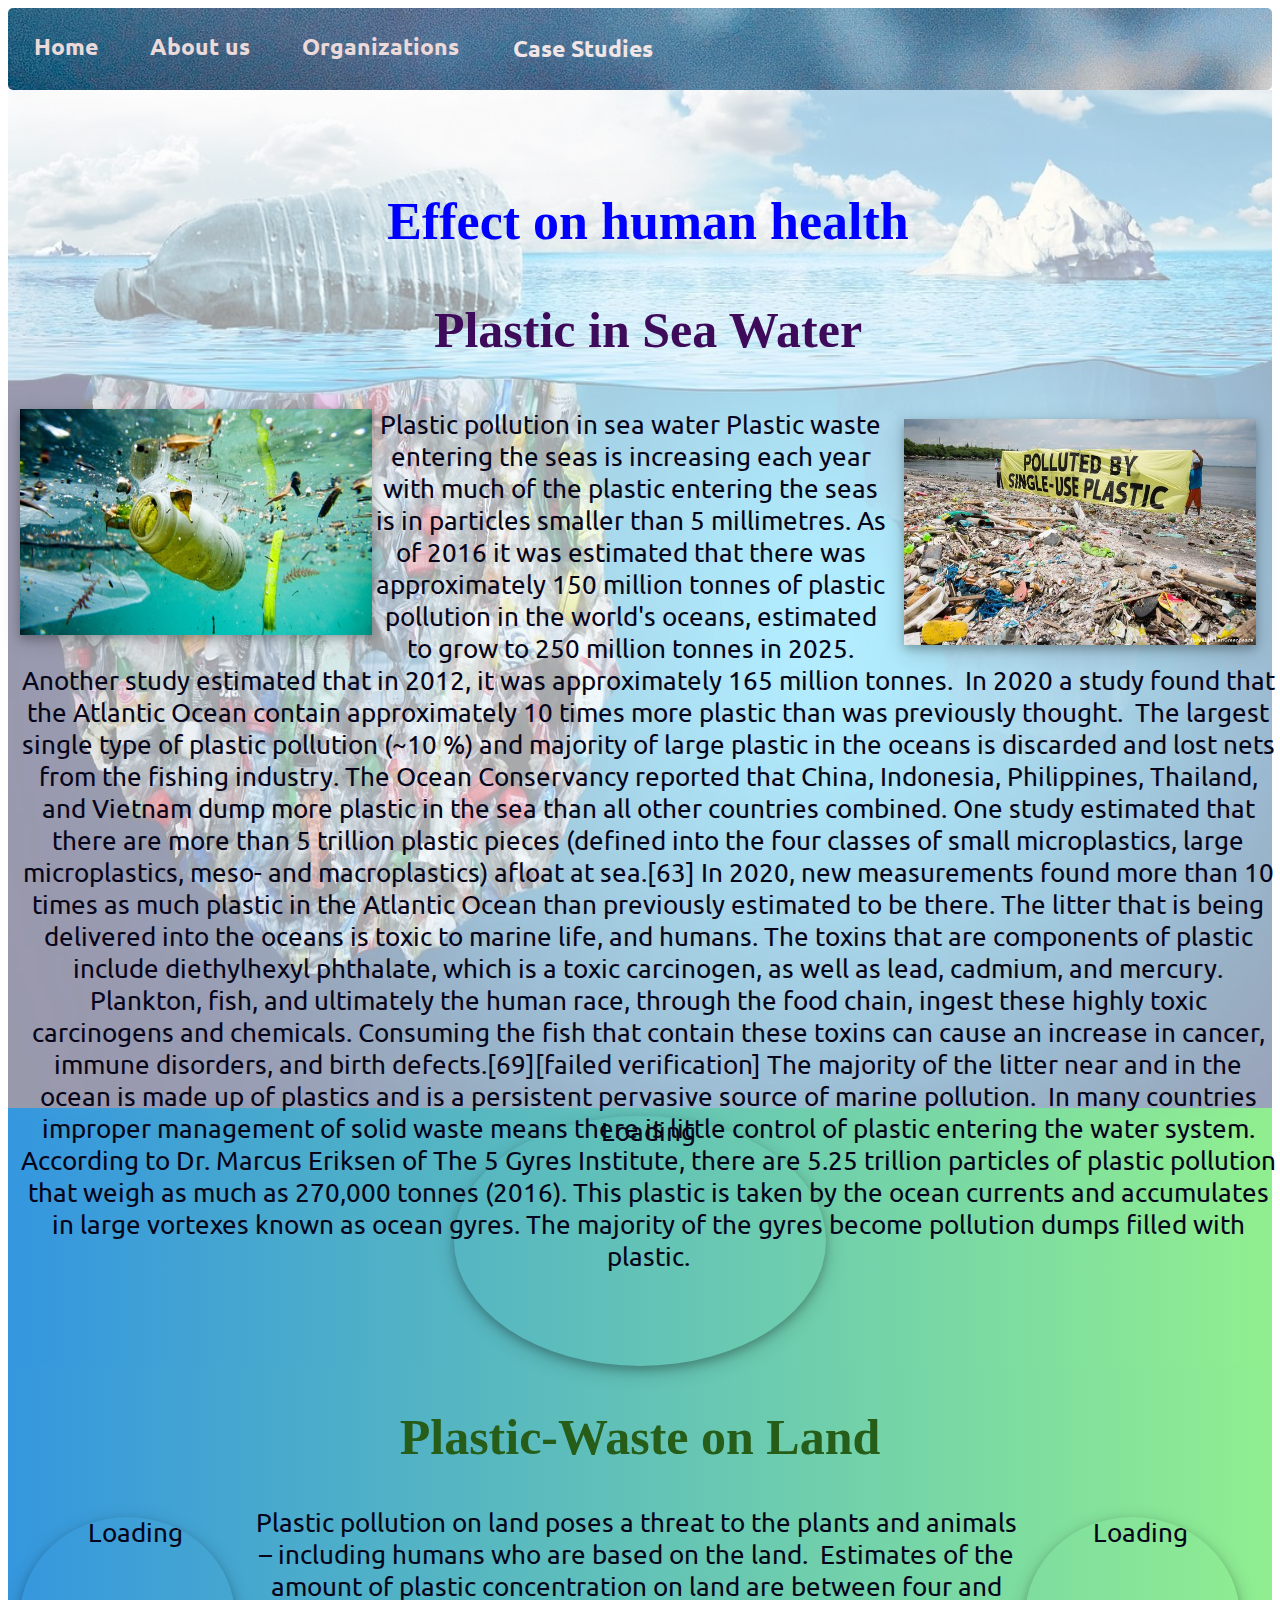
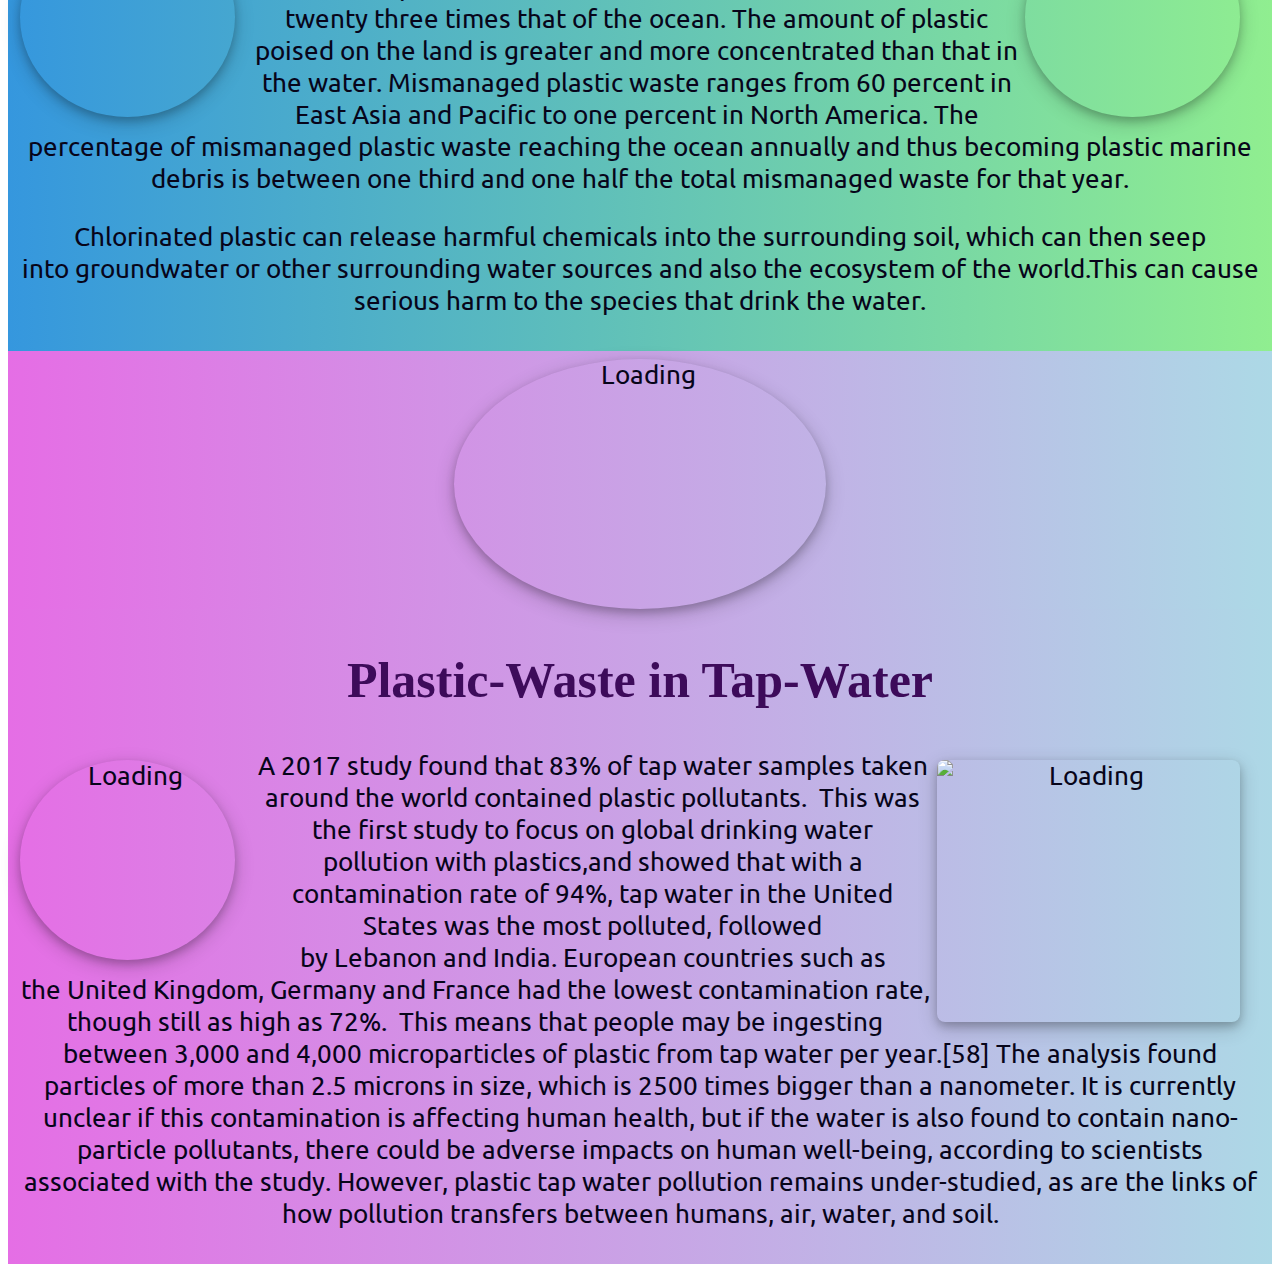
==== index.html @ 41ba3d55 "Initial Commit" ====
<!DOCTYPE html>
<html lang="en">
  <head>
    <meta charset="UTF-8" />
    <meta http-equiv="X-UA-Compatible" content="IE=edge" />
    <meta name="viewport" content="width=device-width, initial-scale=1.0" />
    <title>environment Awareness</title>
    <link rel="stylesheet" href="index.css">
    <link
      href="https://fonts.googleapis.com/css2?family=Ubuntu&display=swap"
      rel="stylesheet"
    />
    <link
      rel="stylesheet"
      href="https://imgs.waste-management-world.com/m/1080_1_1280-0-0_.jpg"
    />
    <link
      rel="stylesheet"
      href="https://coastalcare.org/wp-content/uploads/2009/11/plastic-pollution-cc-coast-584x438.jpg"
    />
    <link
      rel="stylesheet"
      href="https://www.greenpeace.org/static/planet4-international-stateless/2017/09/6c9d5f0b-gp0str1t7.jpg"
    />
    <link
      rel="stylesheet"
      href="https://static.dw.com/image/40638966_401.jpg"
    />
    <link
      rel="stylesheet"
      href="https://cdn.sei.org/wp-content/uploads/2016/05/marine-litter..jpg"
    />
    <link rel="preconnect" href="https://fonts.googleapis.com">
    <link rel="preconnect" href="https://fonts.googleapis.com">
    
  </head>
  <body>
    <div class="container1">
      <header class="header">
        <div class="navbar">
          
          <a href="#home">Home</a>
          <a href="#news">About us</a>
          <a href="final organisation page (1).html" target="blank">Organizations</a>
          <!-- <a href="#">General Science</a> -->
          <div class="dropdown">
            <button class="dropbtn">
              Case Studies
            </button>
            <div class="dropdown-content">
              <a href="ragispoons.html" target="blank">Ragi Spoons</a>
              <a href="ppebricks.html" target="blank">PPE and Masks made Bricks</a>
              <a href="#">Coconut Bowls</a>
              <a href="#">Plastic Roads</a>
              <a href="environmenthotels.html" target="blank">Environment-Friendly Hotels</a>
              <a href="plasticunfriendlyhotels.html" target="blank">Plastic-Unfriendly Hotels</a>
            </div>
          </div>
          
        </div>
      </header>
    </div>
   

    <div class="box">
      <img class="image" src="plasticwaste.jpg" alt="loading" />
      <div class="content">
        <h1 class="h1" style="color: blue">Effect on human health</h1>
        <h3 class="h3" style="color: rgb(61, 11, 90)">Plastic in Sea Water</h3>
        <img
          class="image2"
          src="sea plastic.jpg"
          alt="OK"
          style="width: 352px; height: 226px; margin-left: 15px"
        />
        
          <img
            class="image3"
            src="marine-litter..jpg"
            alt="OK"
            style="width: 352px; height: 226px"
          />
        
          Plastic pollution in sea water Plastic waste entering the seas is
          increasing each year with much of the plastic entering the seas is in
          particles smaller than 5 millimetres. As of 2016 it was estimated that
          there was approximately 150 million tonnes of plastic pollution in the
          world's oceans, estimated to grow to 250 million tonnes in 2025.
          Another study estimated that in 2012, it was approximately 165 million
          tonnes.  In 2020 a study found that the Atlantic Ocean contain
          approximately 10 times more plastic than was previously thought.  The
          largest single type of plastic pollution (~10 %) and majority of large
          plastic in the oceans is discarded and lost nets from the fishing
          industry. The Ocean Conservancy reported that China, Indonesia,
          Philippines, Thailand, and Vietnam dump more plastic in the sea than
          all other countries combined. One study estimated that there are more
          than 5 trillion plastic pieces (defined into the four classes of small
          microplastics, large microplastics, meso- and macroplastics) afloat at
          sea.[63] In 2020, new measurements found more than 10 times as much
          plastic in the Atlantic Ocean than previously estimated to be there.
          The litter that is being delivered into the oceans is toxic to marine
          life, and humans. The toxins that are components of plastic include
          diethylhexyl phthalate, which is a toxic carcinogen, as well as lead,
          cadmium, and mercury. Plankton, fish, and ultimately the human race,
          through the food chain, ingest these highly toxic carcinogens and
          chemicals. Consuming the fish that contain these toxins can cause an
          increase in cancer, immune disorders, and birth defects.[69][failed
          verification] The majority of the litter near and in the ocean is made
          up of plastics and is a persistent pervasive source of marine
          pollution.  In many countries improper management of solid waste means
          there is little control of plastic entering the water system.
          According to Dr. Marcus Eriksen of The 5 Gyres Institute, there are
          5.25 trillion particles of plastic pollution that weigh as much as
          270,000 tonnes (2016). This plastic is taken by the ocean currents and
          accumulates in large vortexes known as ocean gyres. The majority of
          the gyres become pollution dumps filled with plastic.
        
      </div>
    </div>

   
    <div class="land-content">
      <div class="land-container">
      <img class="land-boy" src="https://encrypted-tbn0.gstatic.com/images?q=tbn:ANd9GcRM9le6gXzGHEtSAFv7rUB9Y7Nv-i_ICuQL8A&usqp=CAU" alt="Loading">
      </div>
  
      <h2 class="h3" style="color: #265d18 ">Plastic-Waste on Land</h2>
      <img class="landimage1" src="https://www.getinlamka.com/wp-content/uploads/2019/09/5c19734ddde86717974a06c2-750-500.jpg" alt="Loading" style="margin-left: 7px;">
      <img class="landimage2" src="https://img.huffingtonpost.com/asset/5de53938210000ab9834ebb1.jpeg?ops=scalefit_630_noupscale" alt="Loading">

      <p>Plastic pollution on land poses a threat to the plants and animals – including humans who are based on the land.
 Estimates of the amount of plastic concentration on land are between four and twenty three times that of the ocean. The amount of plastic poised on the land is greater and more concentrated than that in the water.
Mismanaged plastic waste ranges from 60 percent in East Asia and Pacific to one percent in North America. The percentage of mismanaged plastic waste reaching the ocean annually and thus becoming plastic marine debris is between one third and one half the total mismanaged waste for that year.</p>

<p>Chlorinated plastic can release harmful chemicals into the surrounding soil, which can then seep into groundwater or other surrounding water sources and also the ecosystem of the world.This can cause serious harm to the species that drink the water.</p>
    </div>


    <div class="tapwatercontent">
      <div class="tapwatercontainer">
      <img class="tapimage" src="https://encrypted-tbn0.gstatic.com/images?q=tbn:ANd9GcTfT0m41onXa6NPHjMGsqwcMV6MVGEzOtUEgg&usqp=CAU" alt="Loading">
      </div>
  
      <h2 class="h3" style="color: rgb(61, 11, 90) ">Plastic-Waste in Tap-Water</h2>
      <img class="tapimage1" src="https://c402277.ssl.cf1.rackcdn.com/photos/17503/images/magazine_hero/feature_plastic1_fall2019.jpg?1563290989" alt="Loading" style="margin-left: 7px;">
      <img class="tapimage2" src="https://www.springwise.com/wp-content/uploads/2018/01/Top_10_plastic_waste_solutions_Springwise.jpg" alt="Loading">

      <p>A 2017 study found that 83% of tap water samples taken around the world contained plastic pollutants.
         This was the first study to focus on global drinking water pollution with plastics,and showed that with a contamination rate of 94%, tap water in the United States was the most polluted, followed by Lebanon and India. European countries such as the United Kingdom, Germany and France had the lowest contamination rate, though still as high as 72%.
         This means that people may be ingesting between 3,000 and 4,000 microparticles of plastic from tap water per year.[58] The analysis found particles of more than 2.5 microns in size, which is 2500 times bigger than a nanometer. It is currently unclear if this contamination is affecting human health, but if the water is also found to contain nano-particle pollutants, there could be adverse impacts on human well-being, according to scientists associated with the study.
        
        However, plastic tap water pollution remains under-studied, as are the links of how pollution transfers between humans, air, water, and soil.</p>
    </div>
    
    
    
  </body>
</html>
---- index.css ----
* {
    box-sizing: border-box;
  }

  .h1{
    font-family: 'Comfortaa', cursive;
  }
  .h3{
    font-family: 'Yomogi',cursive;
    font-size: 50px;
  }
  .content {
    font-size: 26px;
    font-family: "Ubuntu", sans-serif;
    color: #07051a;
    padding: 8px 12px;
    position: absolute;
    top: 149px;
    width: 100%;
    text-align: center;
    /* background-color: cadetblue; */
  }

  .container1 {
    position: relative;
    max-width: 100%; /* Maximum width */
    max-height: 100%;
    margin: 0 auto;
  }

  .image {
    width: 100%;
    height: 1018px;
    opacity: 0.4;
    
  }

  .image2 {
    float: right;
    margin-top: 10px;
    margin-bottom: 10px;
    margin-right: 20px;
    box-shadow: 0 4px 8px 0 rgba(0, 0, 0, 0.2), 0 6px 20px 0 rgba(0, 0, 0, 0.19);
  }
  .image3 {
    float: left;
    box-shadow: 0 4px 8px 0 rgba(0, 0, 0, 0.2), 0 6px 20px 0 rgba(0, 0, 0, 0.19);

    /* position: absolute;  */
  }
  .navbar {
    overflow: hidden;
    /* background-color: #333; */
    font-family: "Ubuntu", sans-serif;
    font-weight: bold;
    background-image: url("nature image.jpg");
    box-sizing: border-box;
    border-radius: 5px;
    /* position: sticky;
    top: 0; */
  }
  .navbar a {
    float: left;
    margin: 10px;
    color: rgb(236, 217, 217);
    text-align: center;
    padding: 14px 16px;
    text-decoration: none;
    font-size: 23px;
  }
  /* Links inside the navbar */
  
  /* The dropdown container */
  .dropdown {
    float: left;
    overflow: hidden;
  }

  /* Dropdown button */
  .dropdown .dropbtn {
    font-size: 23px;
    border: none;
    outline: none;
    color: rgb(241, 229, 229);
    padding: 14px 16px;
    background-color: inherit;
    font-family: "Ubuntu", sans-serif;
    font-weight: bold;
    margin: 12px; /* Important for vertical align on mobile phones */
  }

  /* Add a red background color to navbar links on hover */
  .navbar a:hover,
  .dropdown:hover .dropbtn {
    color: rgb(1, 0, 12);
  }

  /* Dropdown content (hidden by default) */
  .dropdown-content {
    display: none;
    position: absolute;
    background-color: whitesmoke;
    min-width: 160px;
    box-shadow: 0px 8px 16px 0px rgba(0, 0, 0, 0.2);
    z-index: 1;
  }

  /* Links inside the dropdown */
  .dropdown-content a {
    float: none;
    color: black;
    padding: 12px 16px;
    text-decoration: none;
    display: block;
    text-align: left;
  }

  /* Add a grey background color to dropdown links on hover */
  .dropdown-content a:hover {
    background-color:rgb(212, 209, 204);
  }

  /* Show the dropdown menu on hover */
  .dropdown:hover .dropdown-content {
    display: block;
  }
   
  img, svg {
    vertical-align: middle;
    margin: auto;
  }
  .w-100 {
    width: 700px;}
 
 
  .land-container{
      display: flex;
    justify-content: center;
    align-items: center;
    background-color: rgb(208, 213, 221);
    background-image: linear-gradient(to right,#3597de,lightgreen);
    
  }
  .land-content{
    font-size: 26px;
    font-family: "Ubuntu", sans-serif;
    color: #07051a;
    padding: 8px 12px;
    /* position: absolute; */
    background-color: rgb(208, 213, 221);
    background-image: linear-gradient(to right,#3597de,lightgreen);
    width: 100%;
    text-align: center;
    box-sizing: border-box;
    display: block;
  }
  .land-boy{
    border-radius: 50%;
    height: 250px;
    width: 30%;
    box-shadow: 0 4px 8px 0 rgba(0, 0, 0, 0.2), 0 6px 20px 0 rgba(0, 0, 0, 0.19);
}
  .landimage1{
    float: right;
    margin-top: 10px;
    margin-bottom: 10px;
    margin-right: 20px;
    height: 200px;
    width: 215px;
    border-radius: 50%;
    box-shadow: 0 4px 8px 0 rgba(0, 0, 0, 0.2), 0 6px 20px 0 rgba(0, 0, 0, 0.19);
  }
  .landimage2{
    float: left;
    margin-top: 10px;
    margin-bottom: 10px;
    margin-right: 20px;
    height: 200px;
    width: 215px;
    border-radius: 50%;
    box-shadow: 0 4px 8px 0 rgba(0, 0, 0, 0.2), 0 6px 20px 0 rgba(0, 0, 0, 0.19);
  }
  .tapwatercontainer{
    display: flex;
    justify-content: center;
    align-items: center;
   background-color: rgb(191, 240, 227);
   background-image: linear-gradient(to right,#e56ee5,lightblue);
                    }
.tapwatercontent{
  font-size: 26px;
  font-family: "Ubuntu", sans-serif;
  color: #07051a;
  padding: 8px 12px;
  /* position: absolute; */
 background-color: rgb(191, 240, 227);
 background-image: linear-gradient(to right,#e56ee5,lightblue);
  width: 100%;
  text-align: center;
  box-sizing: border-box;
  
}
.tapimage1{
    float: right;
    margin-top: 10px;
    margin-bottom: 10px;
    margin-right: 20px;
    height: 262px;
    width: 303px;
    border-radius: 8px;
    box-shadow: 0 4px 8px 0 rgba(0, 0, 0, 0.2), 0 6px 20px 0 rgba(0, 0, 0, 0.19);
  }
  .tapimage2{
    float: left;
    margin-top: 10px;
    margin-bottom: 10px;
    margin-right: 20px;
    height: 200px;
    width: 215px;
    border-radius: 50%;
    box-shadow: 0 4px 8px 0 rgba(0, 0, 0, 0.2), 0 6px 20px 0 rgba(0, 0, 0, 0.19);
}
.tapimage{
  box-shadow: 0 4px 8px 0 rgba(0, 0, 0, 0.2), 0 6px 20px 0 rgba(0, 0, 0, 0.19);
    border-radius: 50%;
    height: 250px;
    width: 30%;
    
}
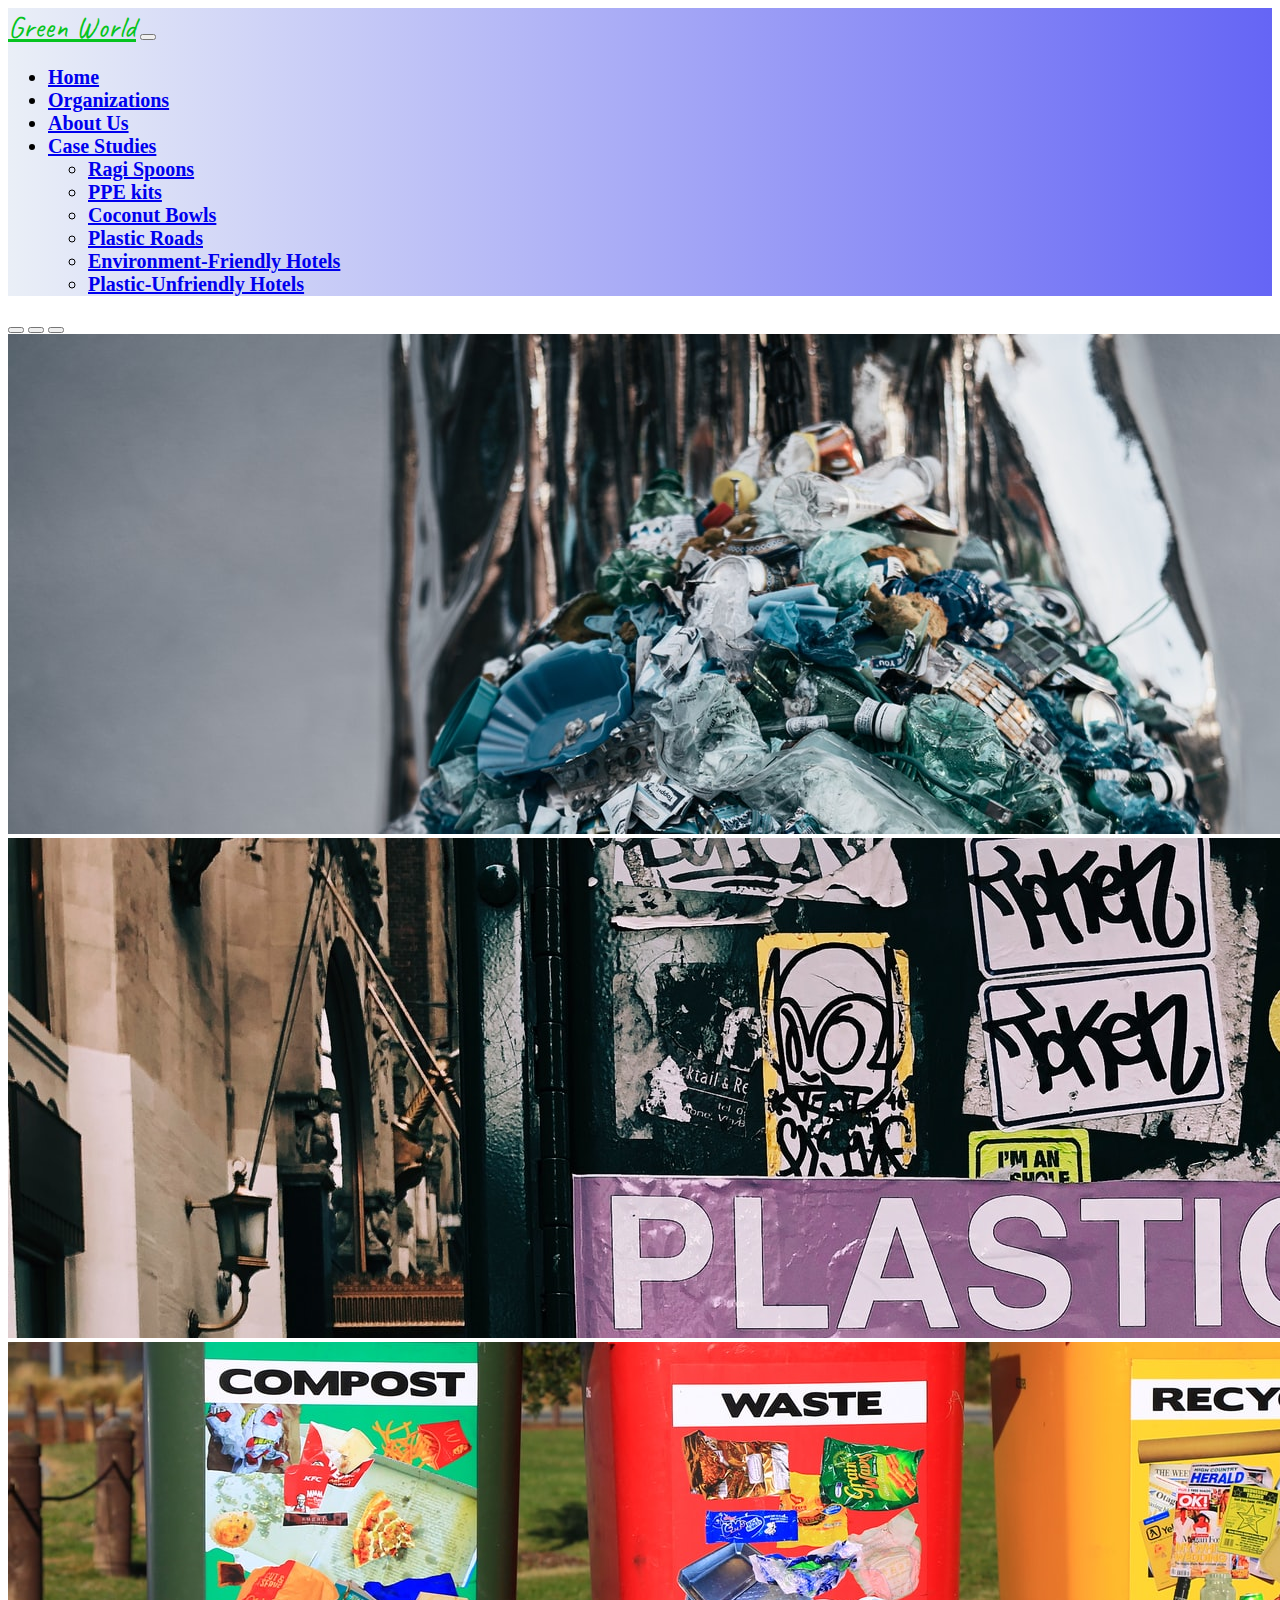
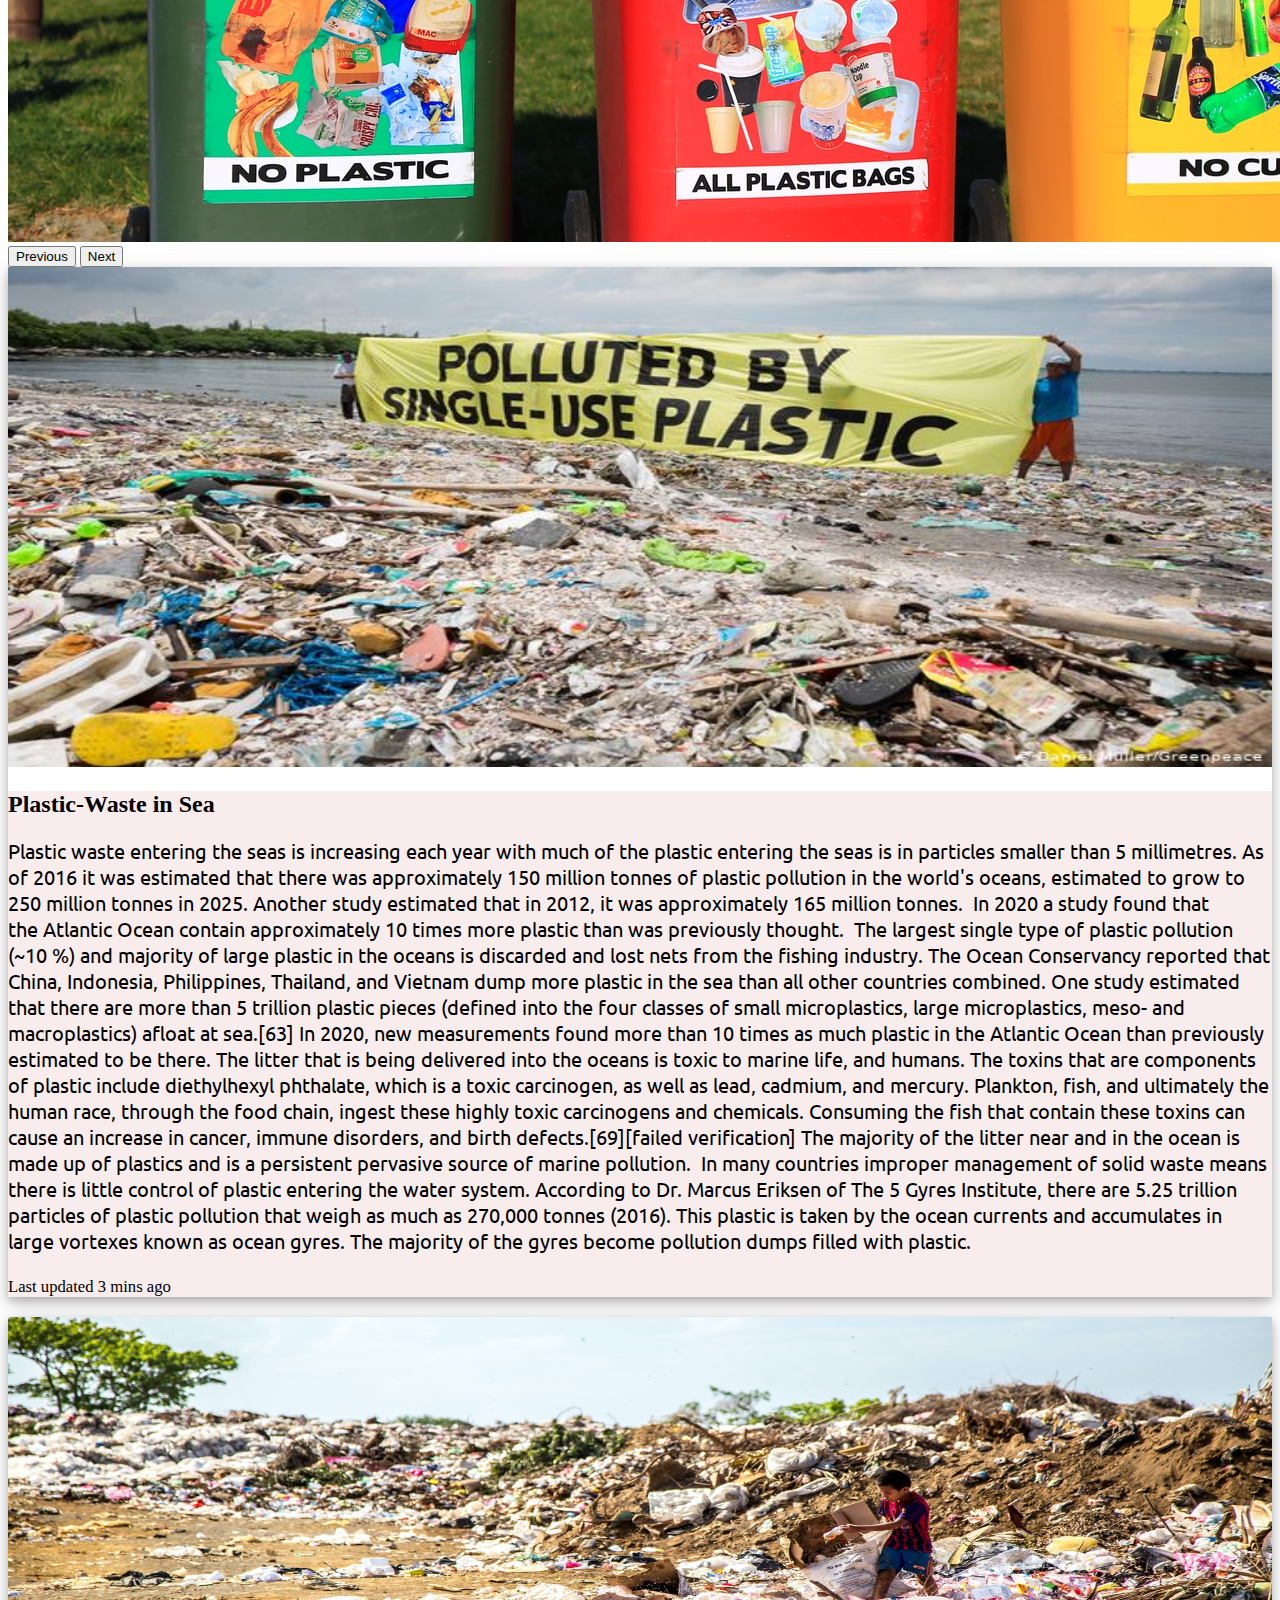
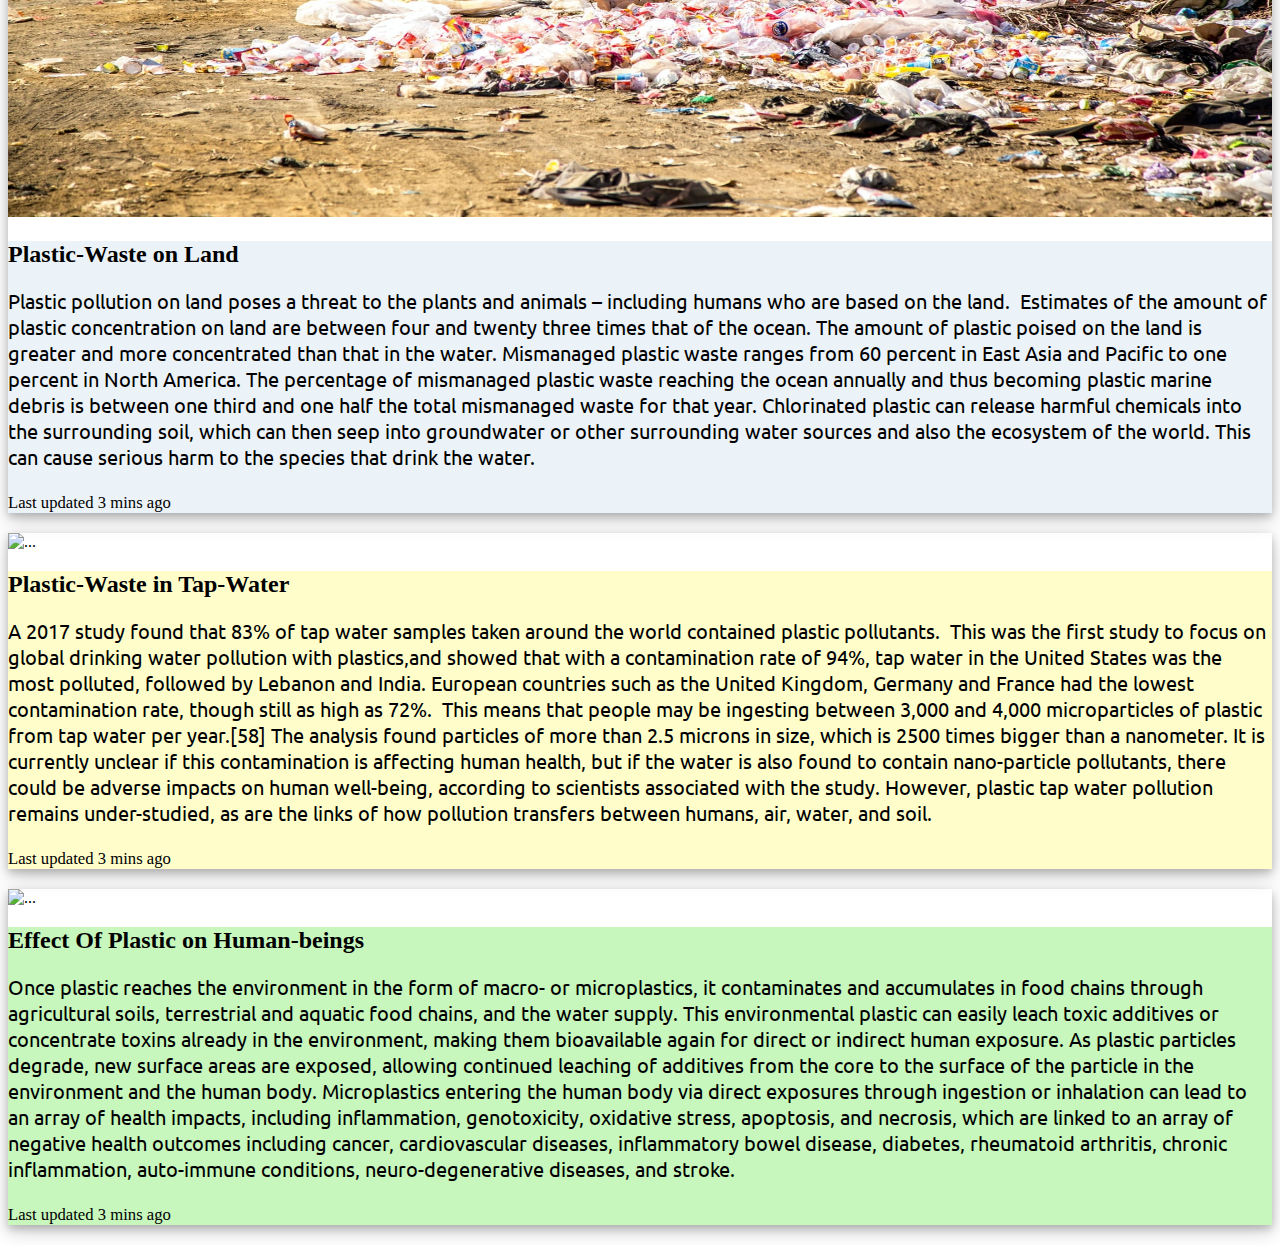
==== commit d9e20ed9: "Initial commit" ====
--- a/index.html
+++ b/index.html
@@ -1,158 +1,356 @@
 <!DOCTYPE html>
 <html lang="en">
   <head>
-    <meta charset="UTF-8" />
-    <meta http-equiv="X-UA-Compatible" content="IE=edge" />
-    <meta name="viewport" content="width=device-width, initial-scale=1.0" />
-    <title>environment Awareness</title>
-    <link rel="stylesheet" href="index.css">
+    <!-- Required meta tags -->
+    <meta charset="utf-8" />
+    <meta name="viewport" content="width=device-width, initial-scale=1" />
+
+    <!-- Bootstrap CSS -->
+    <link
+      href="https://cdn.jsdelivr.net/npm/bootstrap@5.0.2/dist/css/bootstrap.min.css"
+      rel="stylesheet"
+      integrity="sha384-EVSTQN3/azprG1Anm3QDgpJLIm9Nao0Yz1ztcQTwFspd3yD65VohhpuuCOmLASjC"
+      crossorigin="anonymous"
+    />
+    <link
+      href="https://fonts.googleapis.com/css2?family=Caveat:wght@700&display=swap"
+      rel="stylesheet"
+    />
+    <link rel="preconnect" href="https://fonts.googleapis.com" />
     <link
       href="https://fonts.googleapis.com/css2?family=Ubuntu&display=swap"
       rel="stylesheet"
     />
-    <link
-      rel="stylesheet"
-      href="https://imgs.waste-management-world.com/m/1080_1_1280-0-0_.jpg"
-    />
-    <link
-      rel="stylesheet"
-      href="https://coastalcare.org/wp-content/uploads/2009/11/plastic-pollution-cc-coast-584x438.jpg"
-    />
-    <link
-      rel="stylesheet"
-      href="https://www.greenpeace.org/static/planet4-international-stateless/2017/09/6c9d5f0b-gp0str1t7.jpg"
-    />
-    <link
-      rel="stylesheet"
-      href="https://static.dw.com/image/40638966_401.jpg"
-    />
-    <link
-      rel="stylesheet"
-      href="https://cdn.sei.org/wp-content/uploads/2016/05/marine-litter..jpg"
-    />
-    <link rel="preconnect" href="https://fonts.googleapis.com">
-    <link rel="preconnect" href="https://fonts.googleapis.com">
-    
+    <link rel="stylesheet" href="bootstrap.css" />
+    <title>Plastic World</title>
   </head>
   <body>
-    <div class="container1">
-      <header class="header">
-        <div class="navbar">
+    <nav
+      class="navbar navbar-expand-lg navbar-light"
+      style="
+        background-image: linear-gradient(
+          to right,
+          rgb(234, 239, 247),
+          rgb(101, 101, 245)
+        );
+      "
+    >
+      <div class="container-fluid">
+        <a
+          class="navbar-brand"
+          href="#"
+          style="
+            font-family: 'Caveat', cursive;
+            font-size: 30px;
+            color: rgb(6, 196, 32);
+          "
+          >Green World</a
+        >
+        <button
+          class="navbar-toggler"
+          type="button"
+          data-bs-toggle="collapse"
+          data-bs-target="#navbarNavDropdown"
+          aria-controls="navbarNavDropdown"
+          aria-expanded="false"
+          aria-label="Toggle navigation"
+        >
+          <span class="navbar-toggler-icon"></span>
+        </button>
+        <div
+          class="collapse navbar-collapse"
+          id="navbarNavDropdown"
+          style="font-weight: bolder; font-size: 20px"
+        >
+          <ul class="navbar-nav">
+            <li class="nav-item">
+              <a class="nav-link active" aria-current="page" href="#">Home</a>
+            </li>
+            <li class="nav-item">
+              <a class="nav-link" href="#">Organizations</a>
+            </li>
+            <li class="nav-item">
+              <a class="nav-link" href="#">About Us</a>
+            </li>
+            <li class="nav-item dropdown">
+              <a
+                class="nav-link dropdown-toggle"
+                href="#"
+                id="navbarDropdownMenuLink"
+                role="button"
+                data-bs-toggle="dropdown"
+                aria-expanded="false"
+              >
+                Case Studies
+              </a>
+              <ul
+                class="dropdown-menu"
+                aria-labelledby="navbarDropdownMenuLink"
+              >
+                <li><a class="dropdown-item" href="#">Ragi Spoons</a></li>
+                <li><a class="dropdown-item" href="#">PPE kits</a></li>
+                <li>
+                  <a class="dropdown-item" href="#">Coconut Bowls</a>
+                </li>
+                <li><a class="dropdown-item" href="#">Plastic Roads</a></li>
+                <li>
+                  <a class="dropdown-item" href="#"
+                    >Environment-Friendly Hotels</a
+                  >
+                </li>
+                <li>
+                  <a class="dropdown-item" href="#"
+                    >Plastic-Unfriendly Hotels</a
+                  >
+                </li>
+              </ul>
+            </li>
+          </ul>
+        </div>
+      </div>
+    </nav>
+    <div class="container">
+      <div
+        id="carouselExampleIndicators"
+        class="carousel slide my-2"
+        data-bs-ride="carousel"
+      >
+        <div class="carousel-indicators">
+          <button
+            type="button"
+            data-bs-target="#carouselExampleIndicators"
+            data-bs-slide-to="0"
+            class="active"
+            aria-current="true"
+            aria-label="Slide 1"
+          ></button>
+          <button
+            type="button"
+            data-bs-target="#carouselExampleIndicators"
+            data-bs-slide-to="1"
+            aria-label="Slide 2"
+          ></button>
+          <button
+            type="button"
+            data-bs-target="#carouselExampleIndicators"
+            data-bs-slide-to="2"
+            aria-label="Slide 3"
+          ></button>
+        </div>
+        <div class="carousel-inner">
+          <div class="carousel-item active">
+            <img src="boot1.jpg" class="d-block w-100" alt="..." />
+          </div>
+          <div class="carousel-item">
+            <img src="boot2.jpg" class="d-block w-100" alt="..." />
+          </div>
+          <div class="carousel-item">
+            <img src="boot3.jpg" class="d-block w-100" alt="..." />
+          </div>
+        </div>
+        <button
+          class="carousel-control-prev"
+          type="button"
+          data-bs-target="#carouselExampleIndicators"
+          data-bs-slide="prev"
+        >
+          <span class="carousel-control-prev-icon" aria-hidden="true"></span>
+          <span class="visually-hidden">Previous</span>
+        </button>
+        <button
+          class="carousel-control-next"
+          type="button"
+          data-bs-target="#carouselExampleIndicators"
+          data-bs-slide="next"
+        >
+          <span class="carousel-control-next-icon" aria-hidden="true"></span>
+          <span class="visually-hidden">Next</span>
+        </button>
+      </div>
+    </div>
+    <div class="container">
+      <div
+        class="card mb-3 my-4"
+        style="
+          box-shadow: 0 4px 8px 0 rgba(0, 0, 0, 0.2),
+            0 6px 20px 0 rgba(0, 0, 0, 0.19);
+        "
+      >
+        <img
+          src="sea plastic.jpg"
+          class="card-img-top"
+          style="width: 100%; height: 500px"
+          alt="..."
+        />
+        <div class="card-body" style="background-color: rgb(248, 236, 236)">
+          <h2 class="card-title" style="font-family: 'Comfortaa', cursive">
+            Plastic-Waste in Sea
+          </h2>
+          <p
+            class="card-text"
+            style="font-size: 20px; font-family: 'Ubuntu', sans-serif"
+          >
+            Plastic waste entering the seas is increasing each year with much of
+            the plastic entering the seas is in particles smaller than 5
+            millimetres. As of 2016 it was estimated that there was
+            approximately 150 million tonnes of plastic pollution in the world's
+            oceans, estimated to grow to 250 million tonnes in 2025. Another
+            study estimated that in 2012, it was approximately 165 million
+            tonnes.  In 2020 a study found that the Atlantic Ocean contain
+            approximately 10 times more plastic than was previously thought.
+             The largest single type of plastic pollution (~10 %) and majority
+            of large plastic in the oceans is discarded and lost nets from the
+            fishing industry. The Ocean Conservancy reported that China,
+            Indonesia, Philippines, Thailand, and Vietnam dump more plastic in
+            the sea than all other countries combined. One study estimated that
+            there are more than 5 trillion plastic pieces (defined into the four
+            classes of small microplastics, large microplastics, meso- and
+            macroplastics) afloat at sea.[63] In 2020, new measurements found
+            more than 10 times as much plastic in the Atlantic Ocean than
+            previously estimated to be there. The litter that is being delivered
+            into the oceans is toxic to marine life, and humans. The toxins that
+            are components of plastic include diethylhexyl phthalate, which is a
+            toxic carcinogen, as well as lead, cadmium, and mercury. Plankton,
+            fish, and ultimately the human race, through the food chain, ingest
+            these highly toxic carcinogens and chemicals. Consuming the fish
+            that contain these toxins can cause an increase in cancer, immune
+            disorders, and birth defects.[69][failed verification] The majority
+            of the litter near and in the ocean is made up of plastics and is a
+            persistent pervasive source of marine pollution.  In many countries
+            improper management of solid waste means there is little control of
+            plastic entering the water system. According to Dr. Marcus Eriksen
+            of The 5 Gyres Institute, there are 5.25 trillion particles of
+            plastic pollution that weigh as much as 270,000 tonnes (2016). This
+            plastic is taken by the ocean currents and accumulates in large
+            vortexes known as ocean gyres. The majority of the gyres become
+            pollution dumps filled with plastic.
+          </p>
+          <p class="card-text">
+            <small class="text-muted">Last updated 3 mins ago</small>
+          </p>
+        </div>
+      </div>
+    </div>
+    <div class="container">
+      <div
+        class="card mb-3 my-4"
+        style="
+          box-shadow: 0 4px 8px 0 rgba(0, 0, 0, 0.2),
+            0 6px 20px 0 rgba(0, 0, 0, 0.19);
+        "
+      >
+        <img
+          src="landpollution.jpg"
+          class="card-img-top"
+          style="width: 100%; height: 500px"
+          alt="..."
+        />
+        <div class="card-body" style="background-color: rgb(236, 243, 248)">
+          <h2 class="card-title" style="font-family: 'Comfortaa', cursive">
+            Plastic-Waste on Land
+          </h2>
+          <p
+            class="card-text"
+            style="font-size: 20px; font-family: 'Ubuntu', sans-serif"
+          >
+            Plastic pollution on land poses a threat to the plants and animals –
+            including humans who are based on the land.  Estimates of the amount
+            of plastic concentration on land are between four and twenty three
+            times that of the ocean. The amount of plastic poised on the land is
+            greater and more concentrated than that in the water. Mismanaged
+            plastic waste ranges from 60 percent in East Asia and Pacific to one
+            percent in North America. The percentage of mismanaged plastic waste
+            reaching the ocean annually and thus becoming plastic marine debris
+            is between one third and one half the total mismanaged waste for
+            that year. Chlorinated plastic can release harmful chemicals into
+            the surrounding soil, which can then seep into groundwater or other
+            surrounding water sources and also the ecosystem of the world. This
+            can cause serious harm to the species that drink the water.
+          </p>
+          <p class="card-text">
+            <small class="text-muted">Last updated 3 mins ago</small>
+          </p>
+        </div>
+      </div>
+    </div>
+    <div class="container">
+      <div
+        class="card mb-3 my-4"
+        style="
+          box-shadow: 0 4px 8px 0 rgba(0, 0, 0, 0.2),
+            0 6px 20px 0 rgba(0, 0, 0, 0.19);
+        "
+      >
+        <img
+          src="https://www.alpswaterfilters.com.au/wp-content/uploads/ruined-environment-m.jpg"
+          class="card-img-top"
+          style="width: 100%; height:500px;"
+          alt="..."
+        />
+        <div class="card-body" style="background-color: rgb(255, 254, 203)">
+          <h2 class="card-title" style="font-family: 'Comfortaa', cursive">
+            Plastic-Waste in Tap-Water
+          </h2>
+          <p
+            class="card-text"
+            style="font-size: 20px; font-family: 'Ubuntu', sans-serif"
+          >
+           
+          A 2017 study found that 83% of tap water samples taken around the world contained plastic pollutants.
+           This was the first study to focus on global drinking water pollution with plastics,and showed that with a contamination rate of 94%, tap water in the United States was the most polluted, followed by Lebanon and India. European countries such as the United Kingdom, Germany and France had the lowest contamination rate, though still as high as 72%.
+           This means that people may be ingesting between 3,000 and 4,000 microparticles of plastic from tap water per year.[58] The analysis found particles of more than 2.5 microns in size, which is 2500 times bigger than a nanometer. It is currently unclear if this contamination is affecting human health, but if the water is also found to contain nano-particle pollutants, there could be adverse impacts on human well-being, according to scientists associated with the study.
           
-          <a href="#home">Home</a>
-          <a href="#news">About us</a>
-          <a href="final organisation page (1).html" target="blank">Organizations</a>
-          <!-- <a href="#">General Science</a> -->
-          <div class="dropdown">
-            <button class="dropbtn">
-              Case Studies
-            </button>
-            <div class="dropdown-content">
-              <a href="ragispoons.html" target="blank">Ragi Spoons</a>
-              <a href="ppebricks.html" target="blank">PPE and Masks made Bricks</a>
-              <a href="#">Coconut Bowls</a>
-              <a href="#">Plastic Roads</a>
-              <a href="environmenthotels.html" target="blank">Environment-Friendly Hotels</a>
-              <a href="plasticunfriendlyhotels.html" target="blank">Plastic-Unfriendly Hotels</a>
-            </div>
-          </div>
-          
-        </div>
-      </header>
-    </div>
-   
+          However, plastic tap water pollution remains under-studied, as are the links of how pollution transfers between humans, air, water, and soil.
+          </p>
+          <p class="card-text">
+            <small class="text-muted">Last updated 3 mins ago</small>
+          </p>
+        </div>
+      </div>
+    </div>
+    <div class="container">
+      <div
+        class="card mb-3 my-4"
+        style="
+          box-shadow: 0 4px 8px 0 rgba(0, 0, 0, 0.2),
+            0 6px 20px 0 rgba(0, 0, 0, 0.19);
+        "
+      >
+        <img
+          src="https://expatlifeinthailand.com//assets/media/2018/07/plastic-ft.jpg"
+          class="card-img-top"
+          style="width: 100%; height:500px;"
+          alt="..."
+        />
+        <div class="card-body" style="background-color: rgb(199, 247, 189)">
+          <h2 class="card-title" style="font-family: 'Comfortaa', cursive">
+           Effect Of Plastic on Human-beings 
+          </h2>
+          <p
+            class="card-text"
+            style="font-size: 20px; font-family: 'Ubuntu', sans-serif"
+          >
+          Once plastic reaches the environment in the form of macro- or microplastics, it contaminates and accumulates in food chains through agricultural soils, terrestrial and aquatic food chains, and the water supply. This environmental plastic can easily leach toxic additives or concentrate toxins already in the environment, making them bioavailable again for direct or indirect human exposure. As plastic particles degrade, new surface areas are exposed, allowing continued leaching of additives from the core to the surface of the particle in the environment and the human body. Microplastics entering the human body via direct exposures through ingestion or inhalation can lead to an array of health impacts, including inflammation, genotoxicity, oxidative stress, apoptosis, and necrosis, which are linked to an array of negative health outcomes including cancer, cardiovascular diseases, inflammatory bowel disease, diabetes, rheumatoid arthritis, chronic inflammation, auto-immune conditions, neuro-degenerative diseases, and stroke.
+          </p>
+          <p class="card-text">
+            <small class="text-muted">Last updated 3 mins ago</small>
+          </p>
+        </div>
+      </div>
+    </div>
+    <!-- Optional JavaScript; choose one of the two! -->
 
-    <div class="box">
-      <img class="image" src="plasticwaste.jpg" alt="loading" />
-      <div class="content">
-        <h1 class="h1" style="color: blue">Effect on human health</h1>
-        <h3 class="h3" style="color: rgb(61, 11, 90)">Plastic in Sea Water</h3>
-        <img
-          class="image2"
-          src="sea plastic.jpg"
-          alt="OK"
-          style="width: 352px; height: 226px; margin-left: 15px"
-        />
-        
-          <img
-            class="image3"
-            src="marine-litter..jpg"
-            alt="OK"
-            style="width: 352px; height: 226px"
-          />
-        
-          Plastic pollution in sea water Plastic waste entering the seas is
-          increasing each year with much of the plastic entering the seas is in
-          particles smaller than 5 millimetres. As of 2016 it was estimated that
-          there was approximately 150 million tonnes of plastic pollution in the
-          world's oceans, estimated to grow to 250 million tonnes in 2025.
-          Another study estimated that in 2012, it was approximately 165 million
-          tonnes.  In 2020 a study found that the Atlantic Ocean contain
-          approximately 10 times more plastic than was previously thought.  The
-          largest single type of plastic pollution (~10 %) and majority of large
-          plastic in the oceans is discarded and lost nets from the fishing
-          industry. The Ocean Conservancy reported that China, Indonesia,
-          Philippines, Thailand, and Vietnam dump more plastic in the sea than
-          all other countries combined. One study estimated that there are more
-          than 5 trillion plastic pieces (defined into the four classes of small
-          microplastics, large microplastics, meso- and macroplastics) afloat at
-          sea.[63] In 2020, new measurements found more than 10 times as much
-          plastic in the Atlantic Ocean than previously estimated to be there.
-          The litter that is being delivered into the oceans is toxic to marine
-          life, and humans. The toxins that are components of plastic include
-          diethylhexyl phthalate, which is a toxic carcinogen, as well as lead,
-          cadmium, and mercury. Plankton, fish, and ultimately the human race,
-          through the food chain, ingest these highly toxic carcinogens and
-          chemicals. Consuming the fish that contain these toxins can cause an
-          increase in cancer, immune disorders, and birth defects.[69][failed
-          verification] The majority of the litter near and in the ocean is made
-          up of plastics and is a persistent pervasive source of marine
-          pollution.  In many countries improper management of solid waste means
-          there is little control of plastic entering the water system.
-          According to Dr. Marcus Eriksen of The 5 Gyres Institute, there are
-          5.25 trillion particles of plastic pollution that weigh as much as
-          270,000 tonnes (2016). This plastic is taken by the ocean currents and
-          accumulates in large vortexes known as ocean gyres. The majority of
-          the gyres become pollution dumps filled with plastic.
-        
-      </div>
-    </div>
+    <!-- Option 1: Bootstrap Bundle with Popper -->
+    <script
+      src="https://cdn.jsdelivr.net/npm/bootstrap@5.0.2/dist/js/bootstrap.bundle.min.js"
+      integrity="sha384-MrcW6ZMFYlzcLA8Nl+NtUVF0sA7MsXsP1UyJoMp4YLEuNSfAP+JcXn/tWtIaxVXM"
+      crossorigin="anonymous"
+    ></script>
 
-   
-    <div class="land-content">
-      <div class="land-container">
-      <img class="land-boy" src="https://encrypted-tbn0.gstatic.com/images?q=tbn:ANd9GcRM9le6gXzGHEtSAFv7rUB9Y7Nv-i_ICuQL8A&usqp=CAU" alt="Loading">
-      </div>
-  
-      <h2 class="h3" style="color: #265d18 ">Plastic-Waste on Land</h2>
-      <img class="landimage1" src="https://www.getinlamka.com/wp-content/uploads/2019/09/5c19734ddde86717974a06c2-750-500.jpg" alt="Loading" style="margin-left: 7px;">
-      <img class="landimage2" src="https://img.huffingtonpost.com/asset/5de53938210000ab9834ebb1.jpeg?ops=scalefit_630_noupscale" alt="Loading">
-
-      <p>Plastic pollution on land poses a threat to the plants and animals – including humans who are based on the land.
- Estimates of the amount of plastic concentration on land are between four and twenty three times that of the ocean. The amount of plastic poised on the land is greater and more concentrated than that in the water.
-Mismanaged plastic waste ranges from 60 percent in East Asia and Pacific to one percent in North America. The percentage of mismanaged plastic waste reaching the ocean annually and thus becoming plastic marine debris is between one third and one half the total mismanaged waste for that year.</p>
-
-<p>Chlorinated plastic can release harmful chemicals into the surrounding soil, which can then seep into groundwater or other surrounding water sources and also the ecosystem of the world.This can cause serious harm to the species that drink the water.</p>
-    </div>
-
-
-    <div class="tapwatercontent">
-      <div class="tapwatercontainer">
-      <img class="tapimage" src="https://encrypted-tbn0.gstatic.com/images?q=tbn:ANd9GcTfT0m41onXa6NPHjMGsqwcMV6MVGEzOtUEgg&usqp=CAU" alt="Loading">
-      </div>
-  
-      <h2 class="h3" style="color: rgb(61, 11, 90) ">Plastic-Waste in Tap-Water</h2>
-      <img class="tapimage1" src="https://c402277.ssl.cf1.rackcdn.com/photos/17503/images/magazine_hero/feature_plastic1_fall2019.jpg?1563290989" alt="Loading" style="margin-left: 7px;">
-      <img class="tapimage2" src="https://www.springwise.com/wp-content/uploads/2018/01/Top_10_plastic_waste_solutions_Springwise.jpg" alt="Loading">
-
-      <p>A 2017 study found that 83% of tap water samples taken around the world contained plastic pollutants.
-         This was the first study to focus on global drinking water pollution with plastics,and showed that with a contamination rate of 94%, tap water in the United States was the most polluted, followed by Lebanon and India. European countries such as the United Kingdom, Germany and France had the lowest contamination rate, though still as high as 72%.
-         This means that people may be ingesting between 3,000 and 4,000 microparticles of plastic from tap water per year.[58] The analysis found particles of more than 2.5 microns in size, which is 2500 times bigger than a nanometer. It is currently unclear if this contamination is affecting human health, but if the water is also found to contain nano-particle pollutants, there could be adverse impacts on human well-being, according to scientists associated with the study.
-        
-        However, plastic tap water pollution remains under-studied, as are the links of how pollution transfers between humans, air, water, and soil.</p>
-    </div>
-    
-    
-    
+    <!-- Option 2: Separate Popper and Bootstrap JS -->
+    <!--
+    <script src="https://cdn.jsdelivr.net/npm/@popperjs/core@2.9.2/dist/umd/popper.min.js" integrity="sha384-IQsoLXl5PILFhosVNubq5LC7Qb9DXgDA9i+tQ8Zj3iwWAwPtgFTxbJ8NT4GN1R8p" crossorigin="anonymous"></script>
+    <script src="https://cdn.jsdelivr.net/npm/bootstrap@5.0.2/dist/js/bootstrap.min.js" integrity="sha384-cVKIPhGWiC2Al4u+LWgxfKTRIcfu0JTxR+EQDz/bgldoEyl4H0zUF0QKbrJ0EcQF" crossorigin="anonymous"></script>
+    -->
   </body>
 </html>
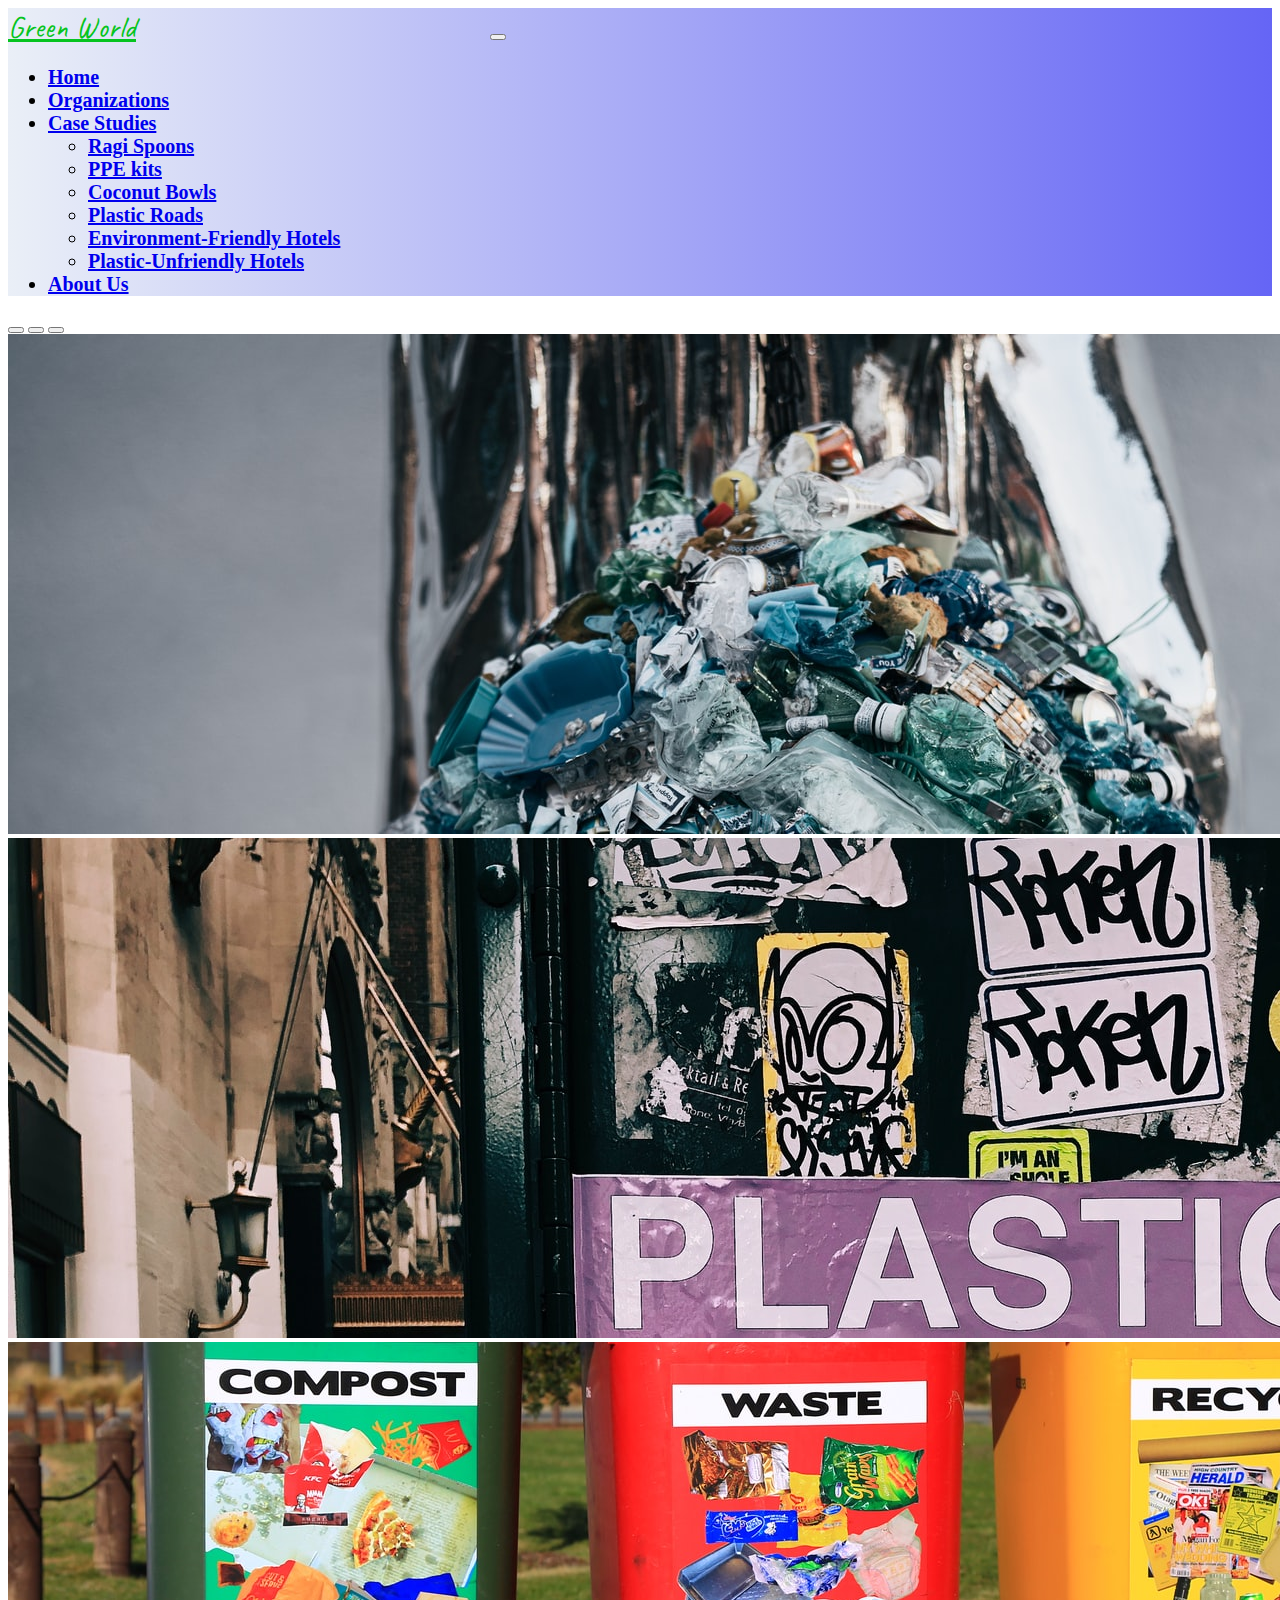
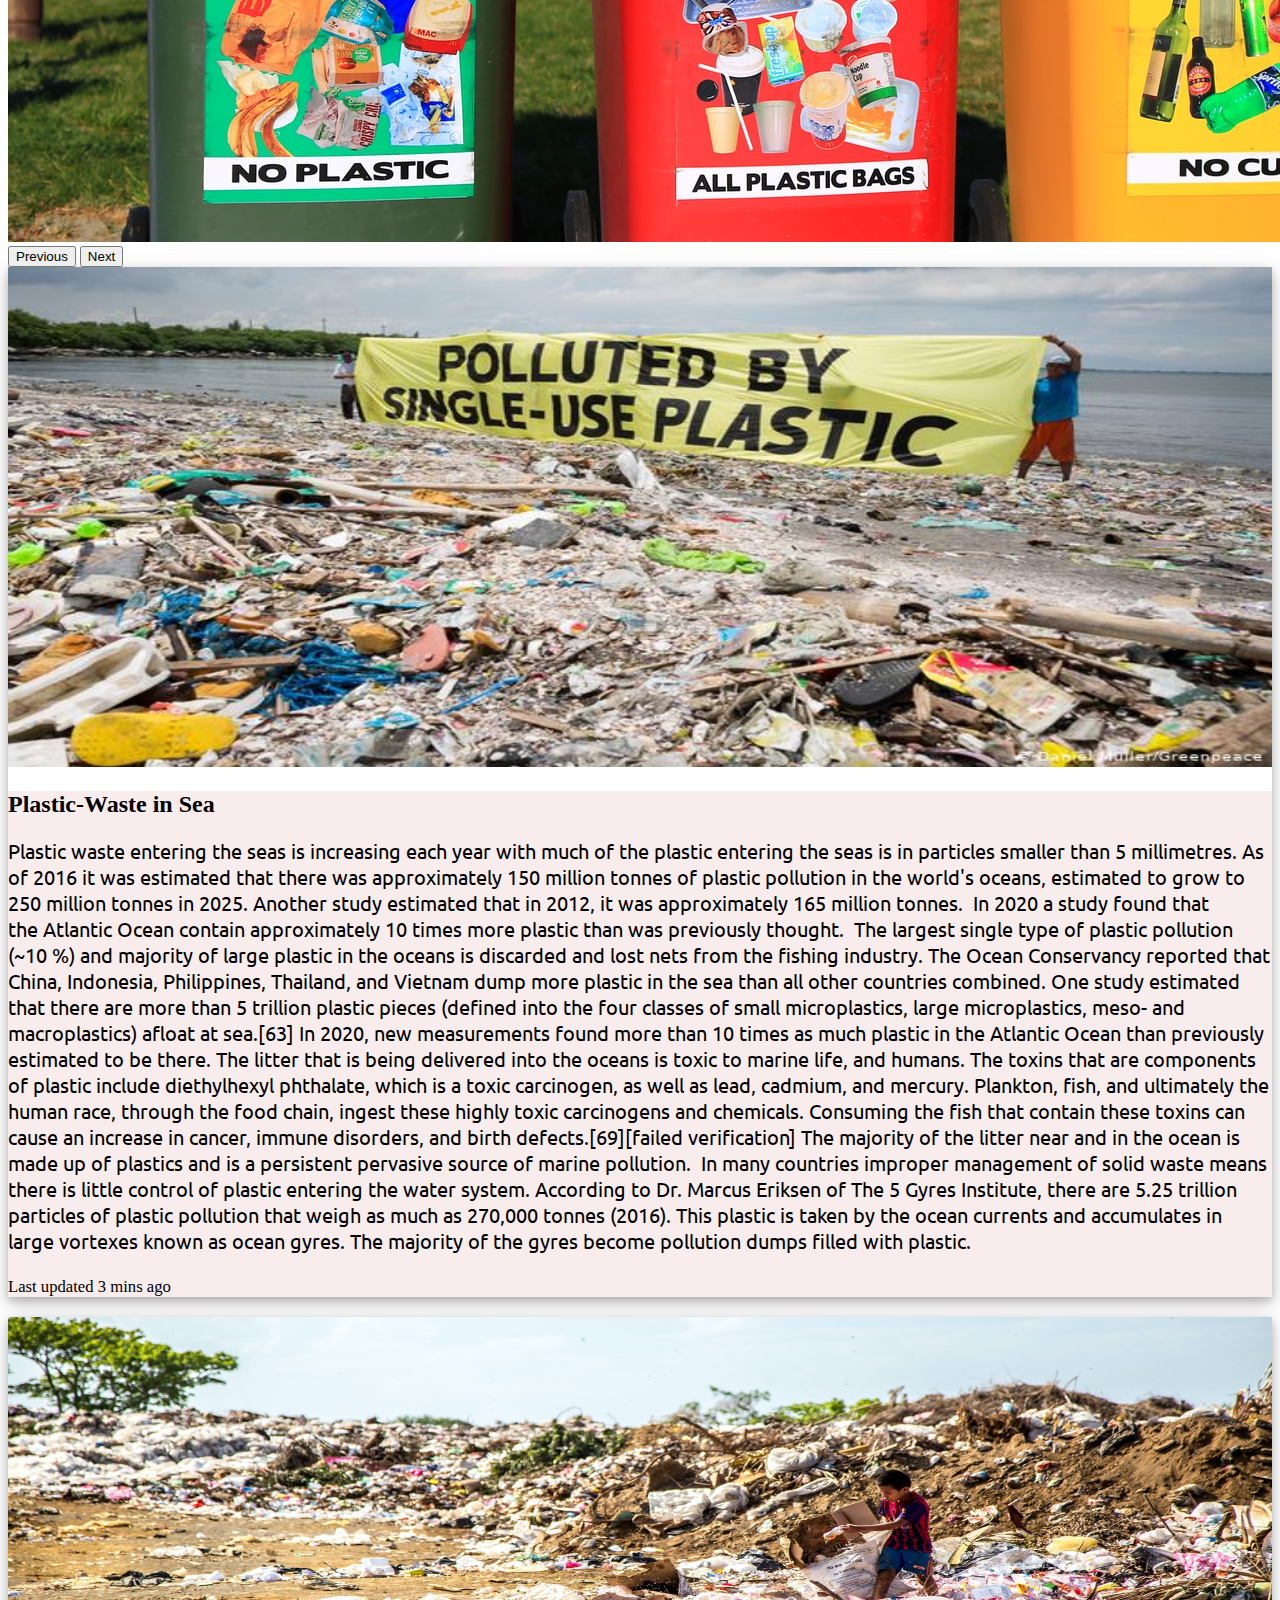
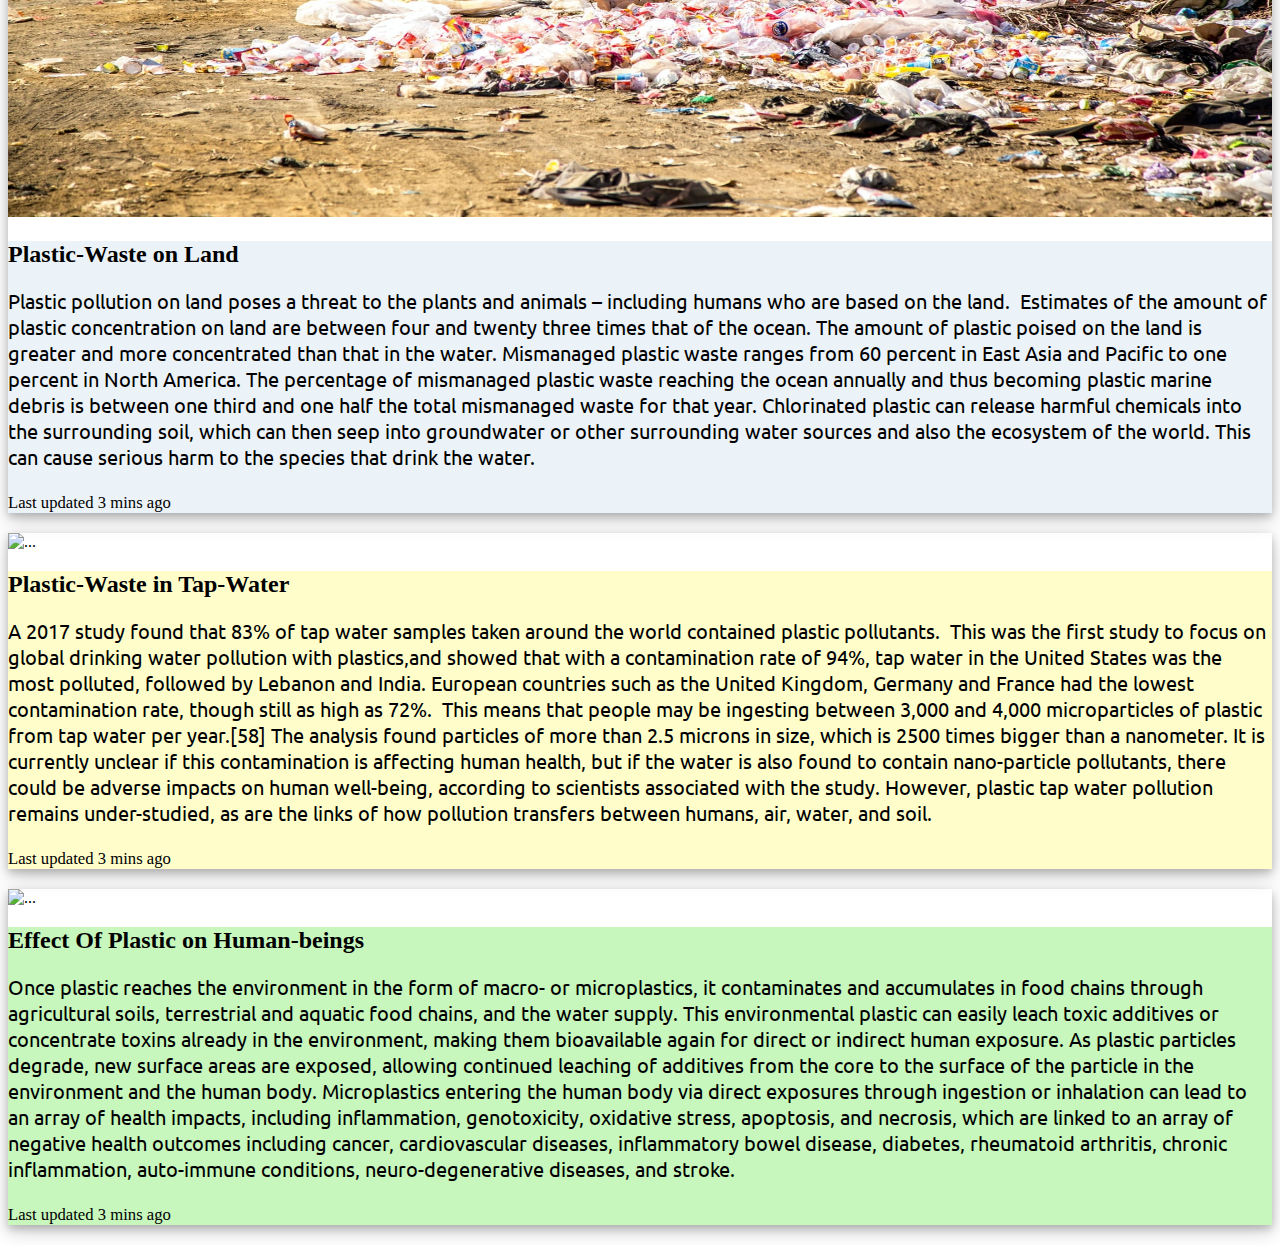
==== commit cae5465a: "initial commit1" ====
--- a/index.html
+++ b/index.html
@@ -26,7 +26,7 @@
   </head>
   <body>
     <nav
-      class="navbar navbar-expand-lg navbar-light"
+      class="navbar navbar-expand-lg navbar-light fixed-top"
       style="
         background-image: linear-gradient(
           to right,
@@ -43,6 +43,7 @@
             font-family: 'Caveat', cursive;
             font-size: 30px;
             color: rgb(6, 196, 32);
+            margin-right: 350px;
           "
           >Green World</a
         >
@@ -67,11 +68,9 @@
               <a class="nav-link active" aria-current="page" href="#">Home</a>
             </li>
             <li class="nav-item">
-              <a class="nav-link" href="#">Organizations</a>
+              <a class="nav-link" href="final organisation page (1).html">Organizations</a>
             </li>
-            <li class="nav-item">
-              <a class="nav-link" href="#">About Us</a>
-            </li>
+            
             <li class="nav-item dropdown">
               <a
                 class="nav-link dropdown-toggle"
@@ -87,26 +86,31 @@
                 class="dropdown-menu"
                 aria-labelledby="navbarDropdownMenuLink"
               >
-                <li><a class="dropdown-item" href="#">Ragi Spoons</a></li>
-                <li><a class="dropdown-item" href="#">PPE kits</a></li>
+                <li><a class="dropdown-item" href="ragispoons1.html" target="blank">Ragi Spoons</a></li>
+                <li><a class="dropdown-item" href="ppe.html" target="blank">PPE kits</a></li>
                 <li>
-                  <a class="dropdown-item" href="#">Coconut Bowls</a>
+                  <a class="dropdown-item" href="coconut.html" target="blank">Coconut Bowls</a>
                 </li>
-                <li><a class="dropdown-item" href="#">Plastic Roads</a></li>
+                <li><a class="dropdown-item" href="plasticroads.html" target="blank">Plastic Roads</a></li>
                 <li>
-                  <a class="dropdown-item" href="#"
+                  <a class="dropdown-item" href="#" target="blank"
                     >Environment-Friendly Hotels</a
                   >
                 </li>
                 <li>
-                  <a class="dropdown-item" href="#"
+                  <a class="dropdown-item" href="plasticUnfriendly.html" target="blank"
                     >Plastic-Unfriendly Hotels</a
                   >
                 </li>
               </ul>
+              <li class="nav-item">
+                <a class="nav-link" href="#" target="blank">About Us</a>
+              </li>
             </li>
           </ul>
-        </div>
+          
+        </div>
+       
       </div>
     </nav>
     <div class="container">
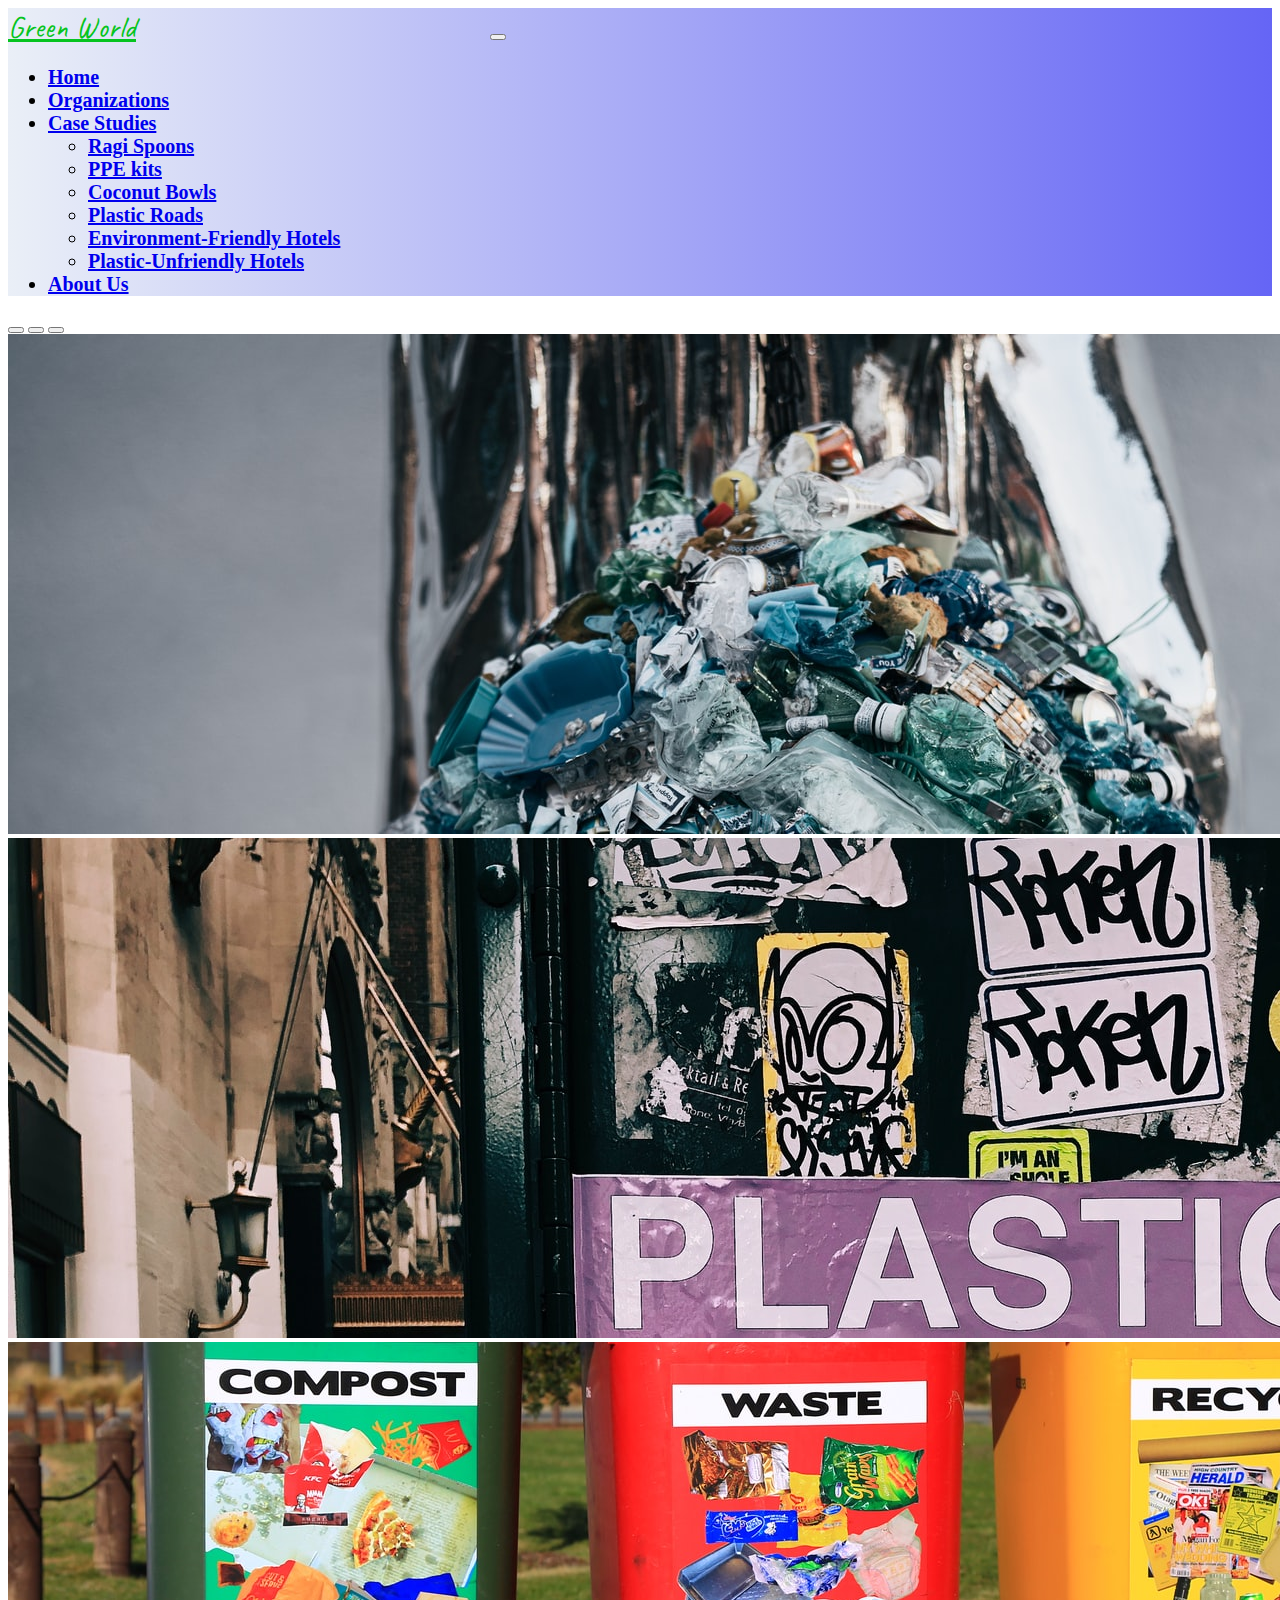
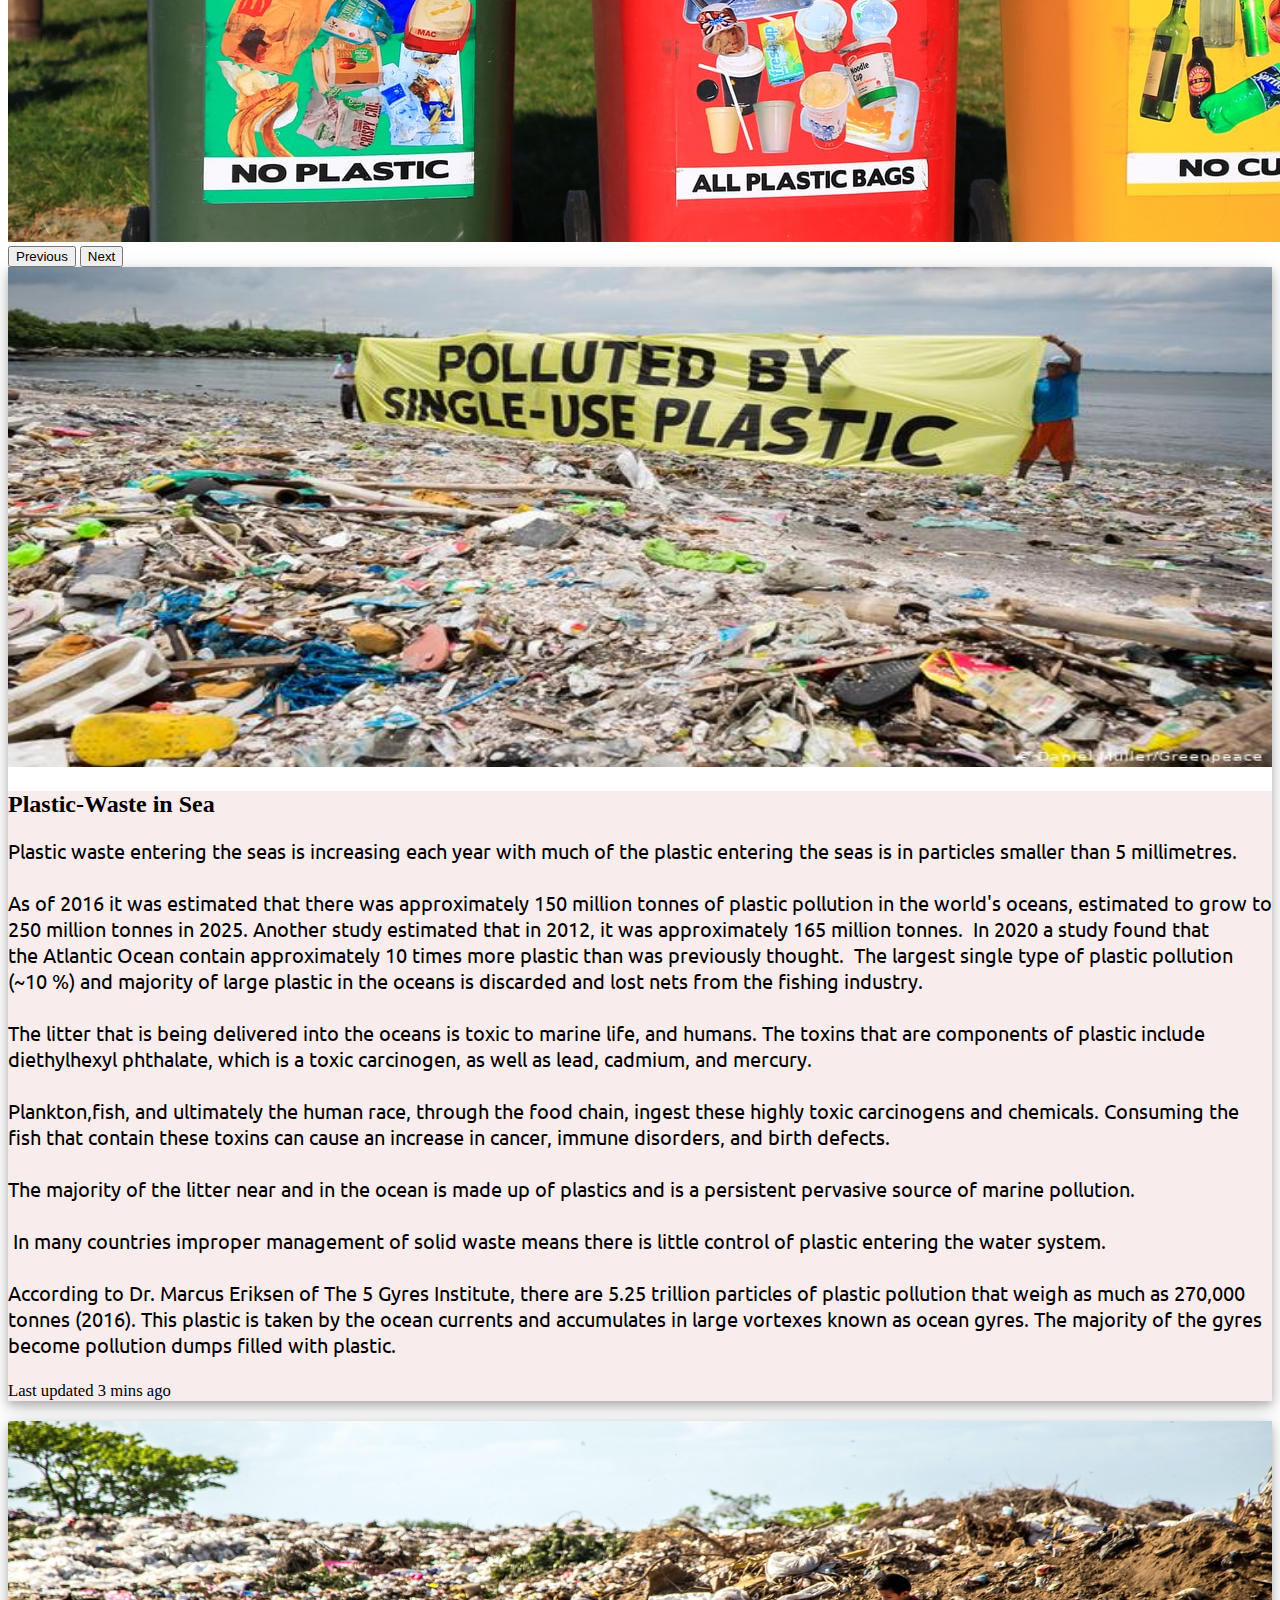
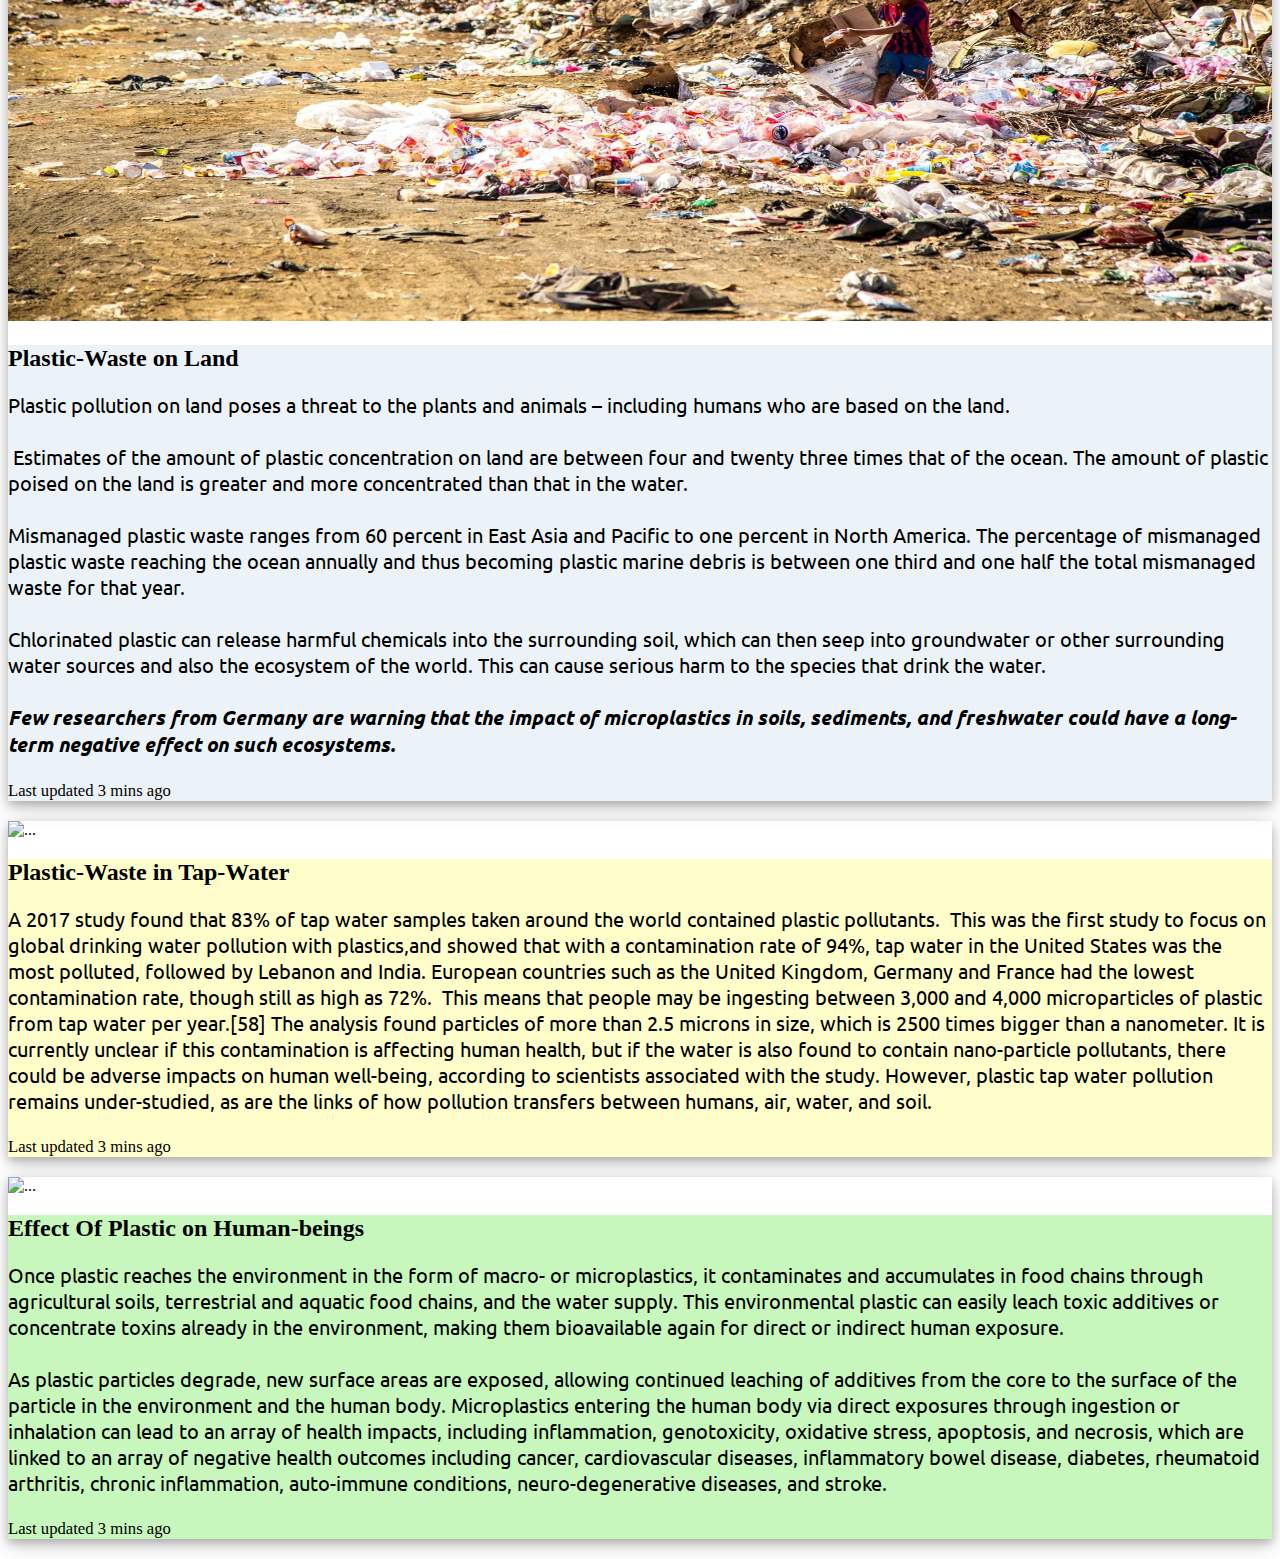
==== commit 894e1f66: "Initial Commit1" ====
--- a/index.html
+++ b/index.html
@@ -196,7 +196,8 @@
           >
             Plastic waste entering the seas is increasing each year with much of
             the plastic entering the seas is in particles smaller than 5
-            millimetres. As of 2016 it was estimated that there was
+            millimetres. <br><br>
+             As of 2016 it was estimated that there was
             approximately 150 million tonnes of plastic pollution in the world's
             oceans, estimated to grow to 250 million tonnes in 2025. Another
             study estimated that in 2012, it was approximately 165 million
@@ -204,25 +205,21 @@
             approximately 10 times more plastic than was previously thought.
              The largest single type of plastic pollution (~10 %) and majority
             of large plastic in the oceans is discarded and lost nets from the
-            fishing industry. The Ocean Conservancy reported that China,
-            Indonesia, Philippines, Thailand, and Vietnam dump more plastic in
-            the sea than all other countries combined. One study estimated that
-            there are more than 5 trillion plastic pieces (defined into the four
-            classes of small microplastics, large microplastics, meso- and
-            macroplastics) afloat at sea.[63] In 2020, new measurements found
-            more than 10 times as much plastic in the Atlantic Ocean than
-            previously estimated to be there. The litter that is being delivered
+            fishing industry. <br><br>
+              The litter that is being delivered
             into the oceans is toxic to marine life, and humans. The toxins that
             are components of plastic include diethylhexyl phthalate, which is a
-            toxic carcinogen, as well as lead, cadmium, and mercury. Plankton,
-            fish, and ultimately the human race, through the food chain, ingest
+            toxic carcinogen, as well as lead, cadmium, and mercury. <br><br>
+             Plankton,fish, and ultimately the human race, through the food chain, ingest
             these highly toxic carcinogens and chemicals. Consuming the fish
             that contain these toxins can cause an increase in cancer, immune
-            disorders, and birth defects.[69][failed verification] The majority
-            of the litter near and in the ocean is made up of plastics and is a
-            persistent pervasive source of marine pollution.  In many countries
+            disorders, and birth defects. <br><br>
+             The majority of the litter near and in the ocean is made up of plastics and is a
+            persistent pervasive source of marine pollution. <br><br>
+              In many countries
             improper management of solid waste means there is little control of
-            plastic entering the water system. According to Dr. Marcus Eriksen
+            plastic entering the water system. <br><br>
+             According to Dr. Marcus Eriksen
             of The 5 Gyres Institute, there are 5.25 trillion particles of
             plastic pollution that weigh as much as 270,000 tonnes (2016). This
             plastic is taken by the ocean currents and accumulates in large
@@ -258,18 +255,21 @@
             style="font-size: 20px; font-family: 'Ubuntu', sans-serif"
           >
             Plastic pollution on land poses a threat to the plants and animals –
-            including humans who are based on the land.  Estimates of the amount
+            including humans who are based on the land. <br><br> Estimates of the amount
             of plastic concentration on land are between four and twenty three
             times that of the ocean. The amount of plastic poised on the land is
-            greater and more concentrated than that in the water. Mismanaged
+            greater and more concentrated than that in the water. <br><br> Mismanaged
             plastic waste ranges from 60 percent in East Asia and Pacific to one
             percent in North America. The percentage of mismanaged plastic waste
             reaching the ocean annually and thus becoming plastic marine debris
             is between one third and one half the total mismanaged waste for
-            that year. Chlorinated plastic can release harmful chemicals into
+            that year. <br><br> Chlorinated plastic can release harmful chemicals into
             the surrounding soil, which can then seep into groundwater or other
             surrounding water sources and also the ecosystem of the world. This
-            can cause serious harm to the species that drink the water.
+            can cause serious harm to the species that drink the water. <br><br>
+            <b><i>Few researchers from Germany are warning that the impact of microplastics in soils,
+              sediments, and freshwater could have a long-term negative effect on such
+              ecosystems.</i></b>
           </p>
           <p class="card-text">
             <small class="text-muted">Last updated 3 mins ago</small>
@@ -334,7 +334,7 @@
             class="card-text"
             style="font-size: 20px; font-family: 'Ubuntu', sans-serif"
           >
-          Once plastic reaches the environment in the form of macro- or microplastics, it contaminates and accumulates in food chains through agricultural soils, terrestrial and aquatic food chains, and the water supply. This environmental plastic can easily leach toxic additives or concentrate toxins already in the environment, making them bioavailable again for direct or indirect human exposure. As plastic particles degrade, new surface areas are exposed, allowing continued leaching of additives from the core to the surface of the particle in the environment and the human body. Microplastics entering the human body via direct exposures through ingestion or inhalation can lead to an array of health impacts, including inflammation, genotoxicity, oxidative stress, apoptosis, and necrosis, which are linked to an array of negative health outcomes including cancer, cardiovascular diseases, inflammatory bowel disease, diabetes, rheumatoid arthritis, chronic inflammation, auto-immune conditions, neuro-degenerative diseases, and stroke.
+          Once plastic reaches the environment in the form of macro- or microplastics, it contaminates and accumulates in food chains through agricultural soils, terrestrial and aquatic food chains, and the water supply. This environmental plastic can easily leach toxic additives or concentrate toxins already in the environment, making them bioavailable again for direct or indirect human exposure. <br><br> As plastic particles degrade, new surface areas are exposed, allowing continued leaching of additives from the core to the surface of the particle in the environment and the human body. Microplastics entering the human body via direct exposures through ingestion or inhalation can lead to an array of health impacts, including inflammation, genotoxicity, oxidative stress, apoptosis, and necrosis, which are linked to an array of negative health outcomes including cancer, cardiovascular diseases, inflammatory bowel disease, diabetes, rheumatoid arthritis, chronic inflammation, auto-immune conditions, neuro-degenerative diseases, and stroke.
           </p>
           <p class="card-text">
             <small class="text-muted">Last updated 3 mins ago</small>
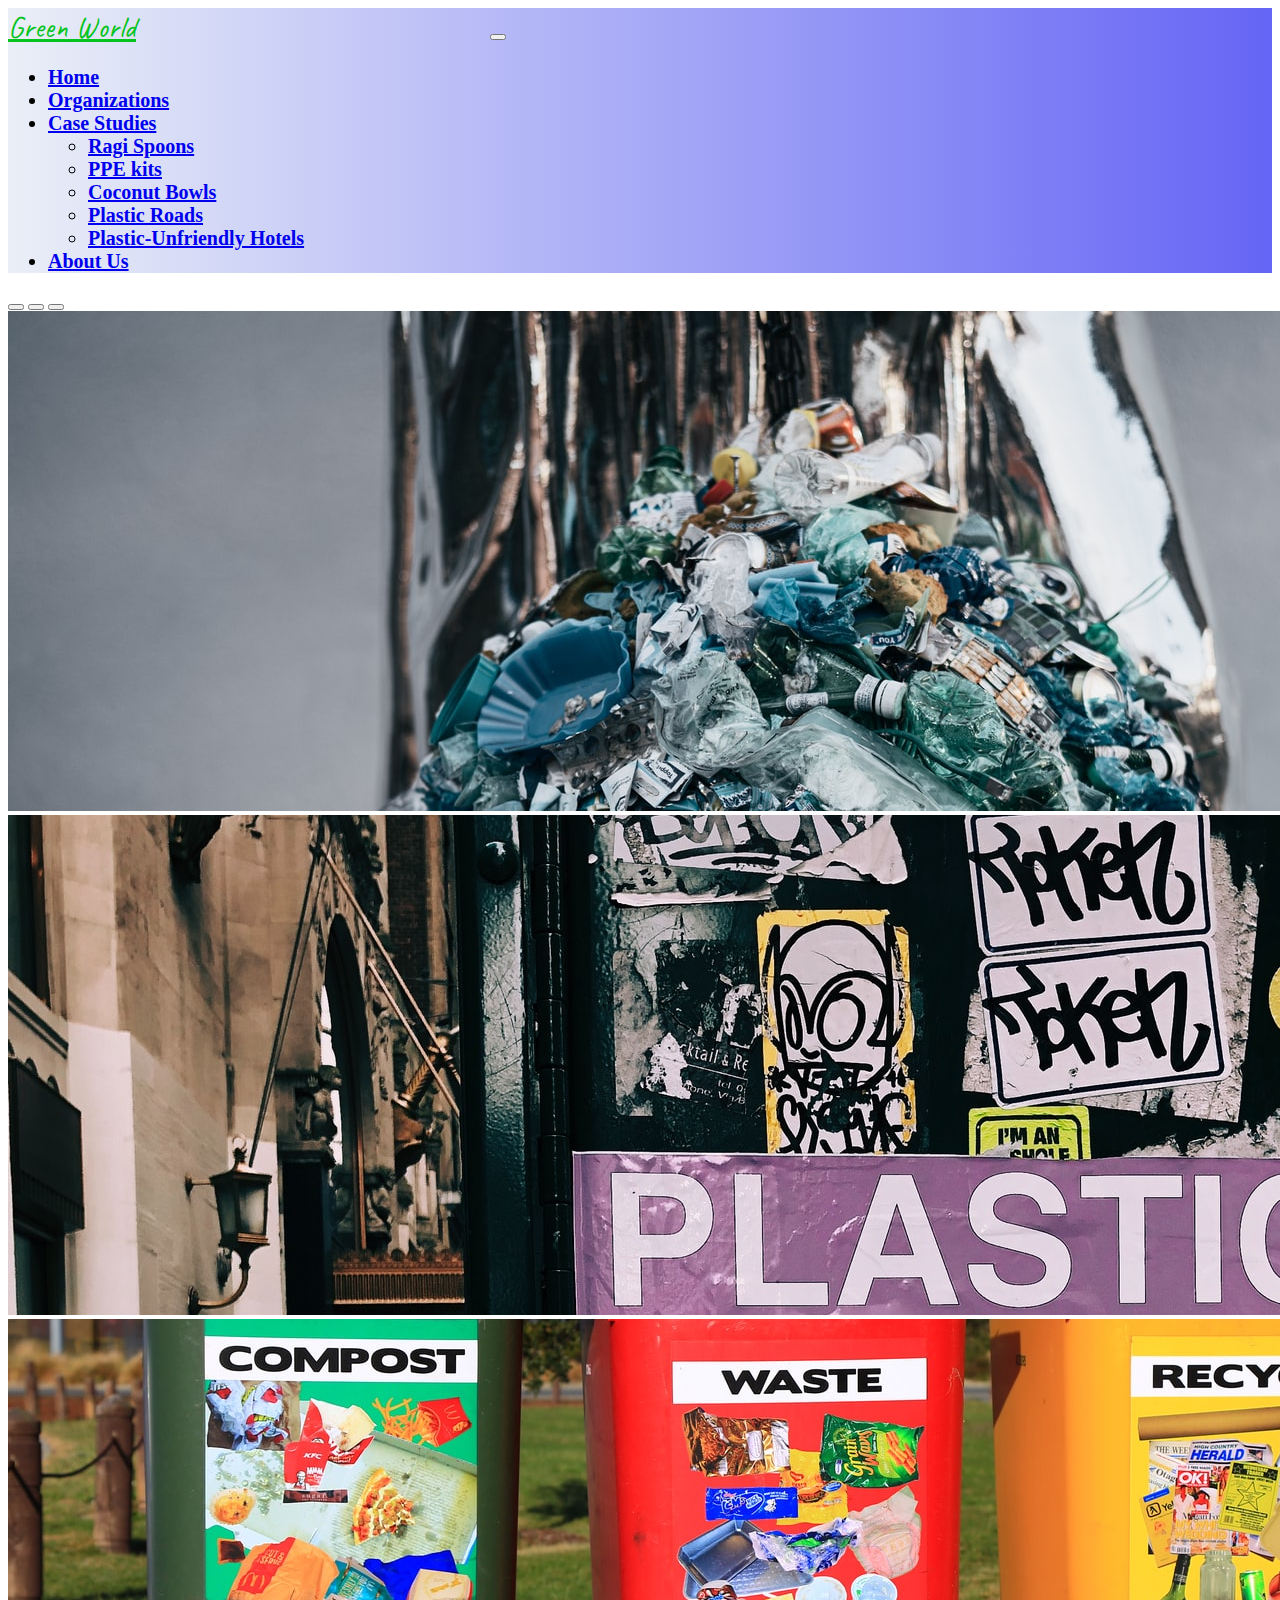
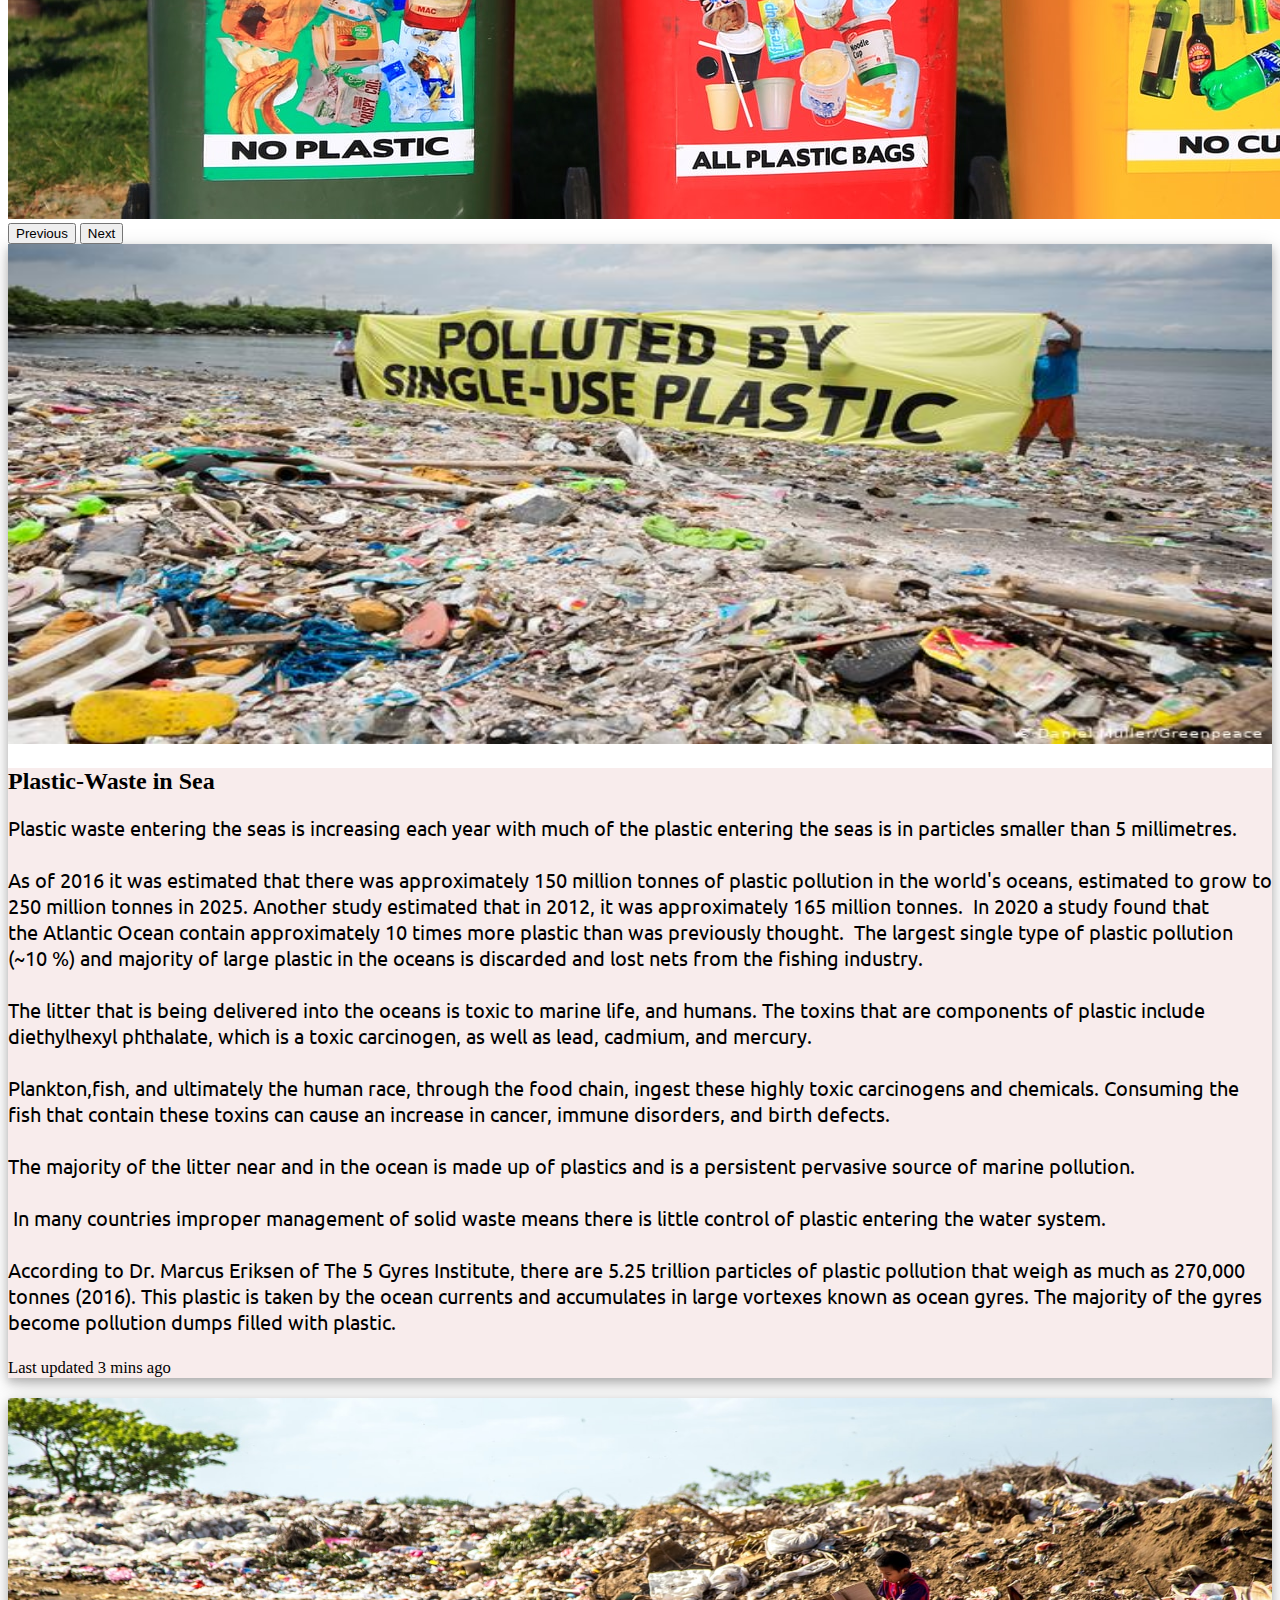
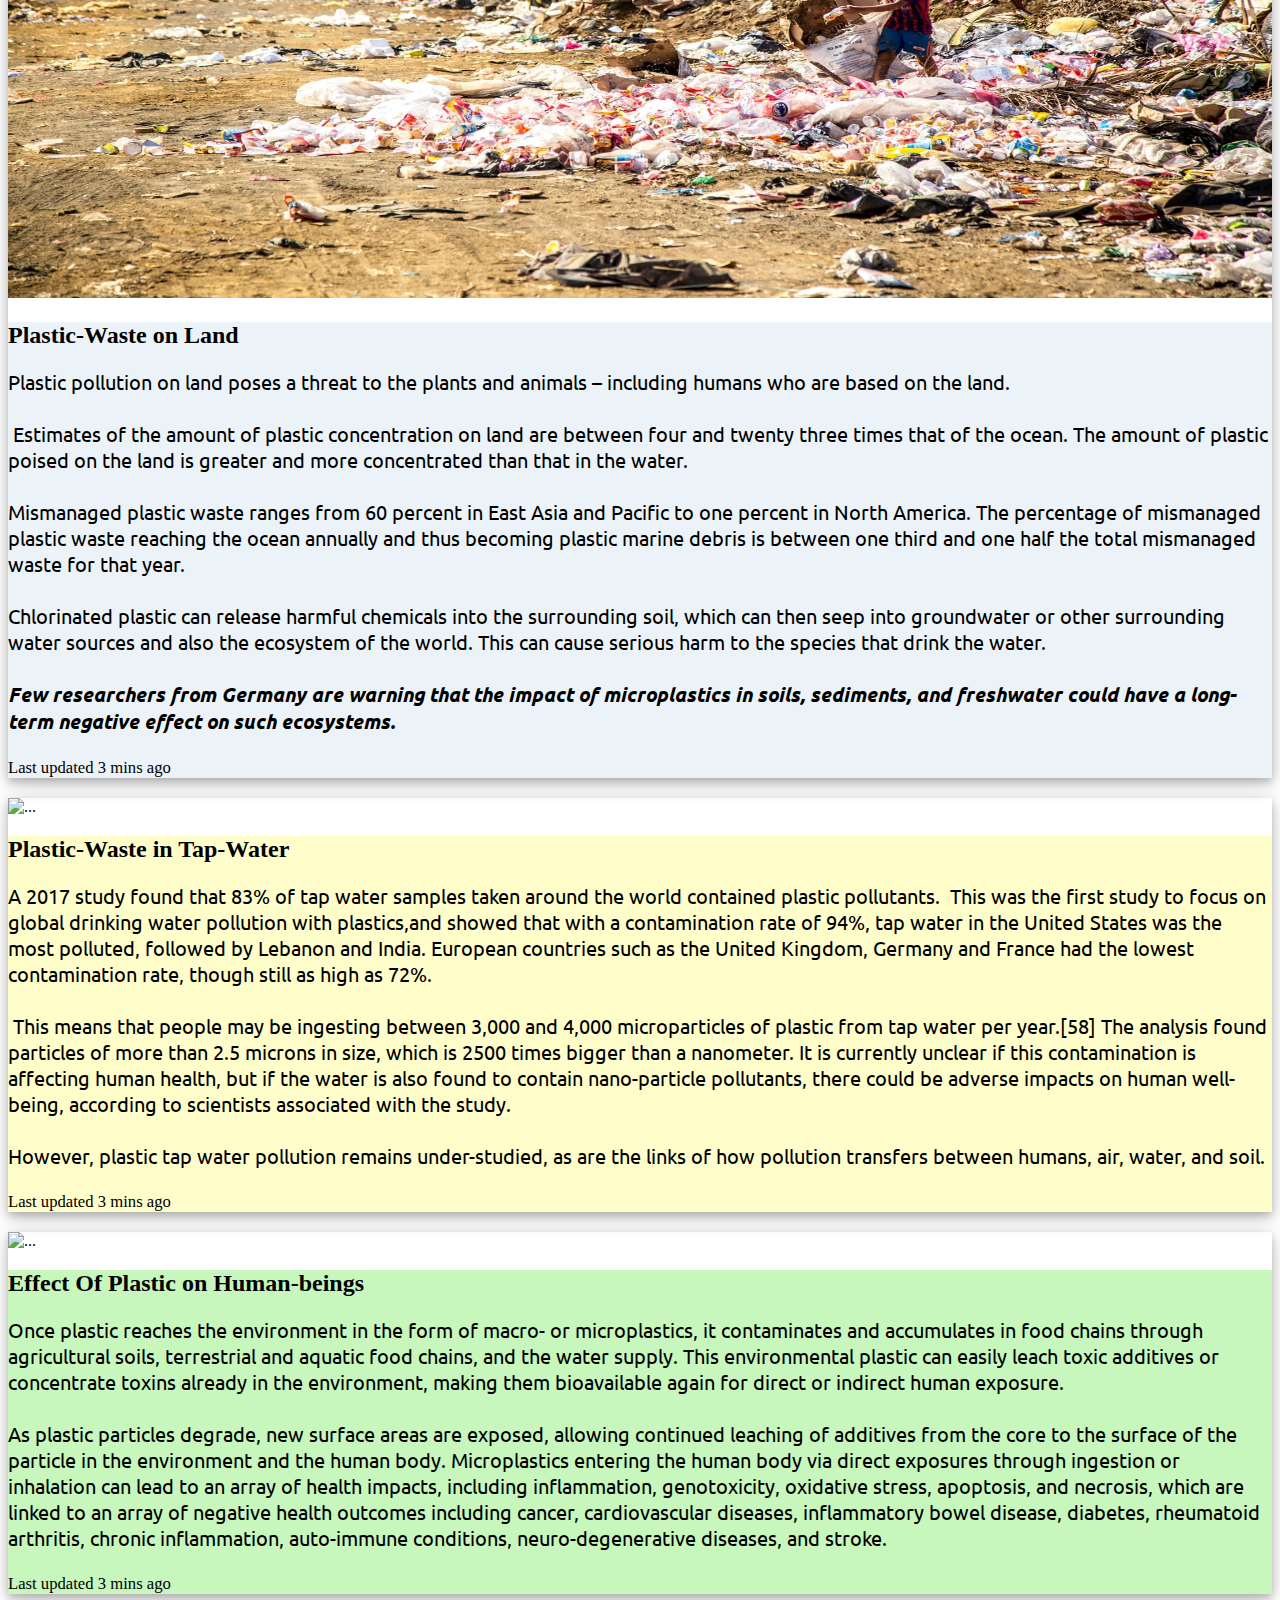
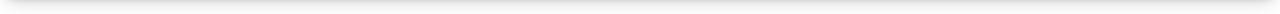
==== commit fd8b8ea6: "first commit" ====
--- a/index.html
+++ b/index.html
@@ -92,11 +92,7 @@
                   <a class="dropdown-item" href="coconut.html" target="blank">Coconut Bowls</a>
                 </li>
                 <li><a class="dropdown-item" href="plasticroads.html" target="blank">Plastic Roads</a></li>
-                <li>
-                  <a class="dropdown-item" href="#" target="blank"
-                    >Environment-Friendly Hotels</a
-                  >
-                </li>
+                
                 <li>
                   <a class="dropdown-item" href="plasticUnfriendly.html" target="blank"
                     >Plastic-Unfriendly Hotels</a
@@ -301,8 +297,8 @@
           >
            
           A 2017 study found that 83% of tap water samples taken around the world contained plastic pollutants.
-           This was the first study to focus on global drinking water pollution with plastics,and showed that with a contamination rate of 94%, tap water in the United States was the most polluted, followed by Lebanon and India. European countries such as the United Kingdom, Germany and France had the lowest contamination rate, though still as high as 72%.
-           This means that people may be ingesting between 3,000 and 4,000 microparticles of plastic from tap water per year.[58] The analysis found particles of more than 2.5 microns in size, which is 2500 times bigger than a nanometer. It is currently unclear if this contamination is affecting human health, but if the water is also found to contain nano-particle pollutants, there could be adverse impacts on human well-being, according to scientists associated with the study.
+           This was the first study to focus on global drinking water pollution with plastics,and showed that with a contamination rate of 94%, tap water in the United States was the most polluted, followed by Lebanon and India. European countries such as the United Kingdom, Germany and France had the lowest contamination rate, though still as high as 72%. <br><br>
+           This means that people may be ingesting between 3,000 and 4,000 microparticles of plastic from tap water per year.[58] The analysis found particles of more than 2.5 microns in size, which is 2500 times bigger than a nanometer. It is currently unclear if this contamination is affecting human health, but if the water is also found to contain nano-particle pollutants, there could be adverse impacts on human well-being, according to scientists associated with the study. <br><br>
           
           However, plastic tap water pollution remains under-studied, as are the links of how pollution transfers between humans, air, water, and soil.
           </p>
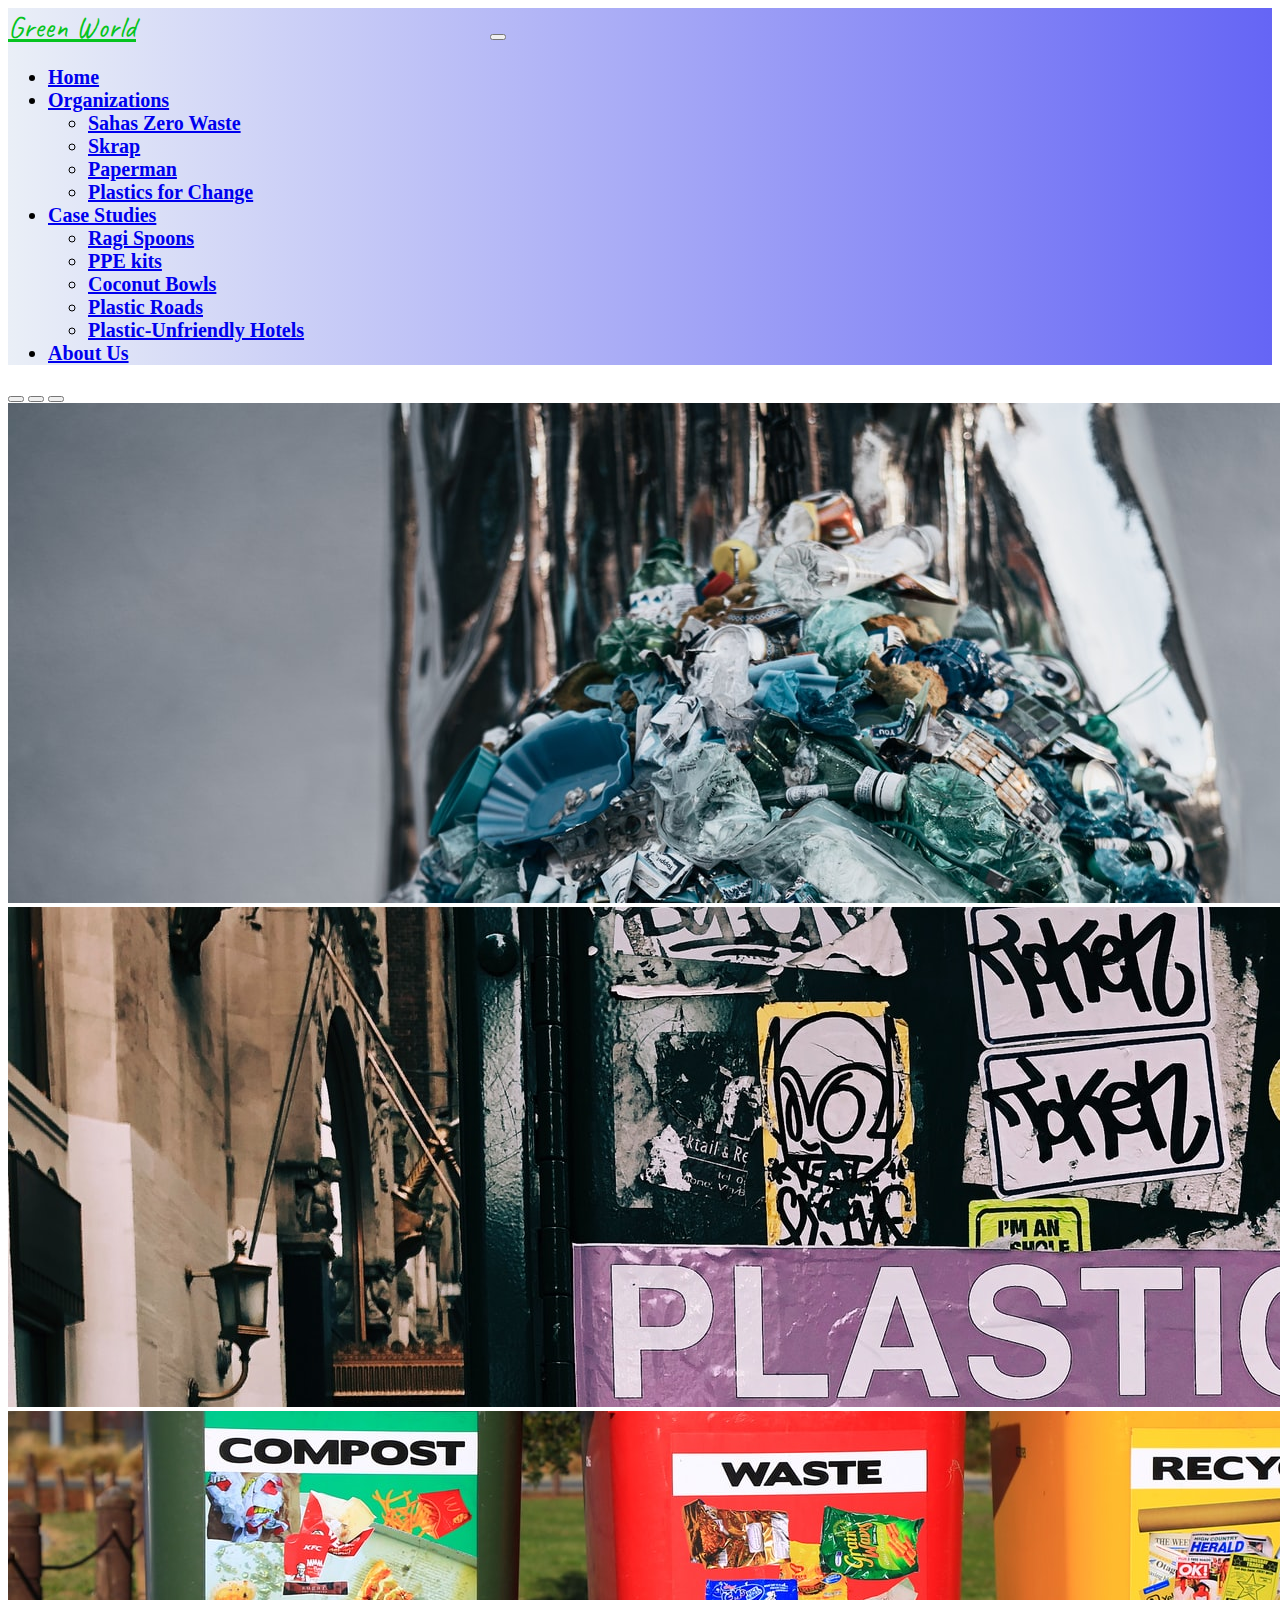
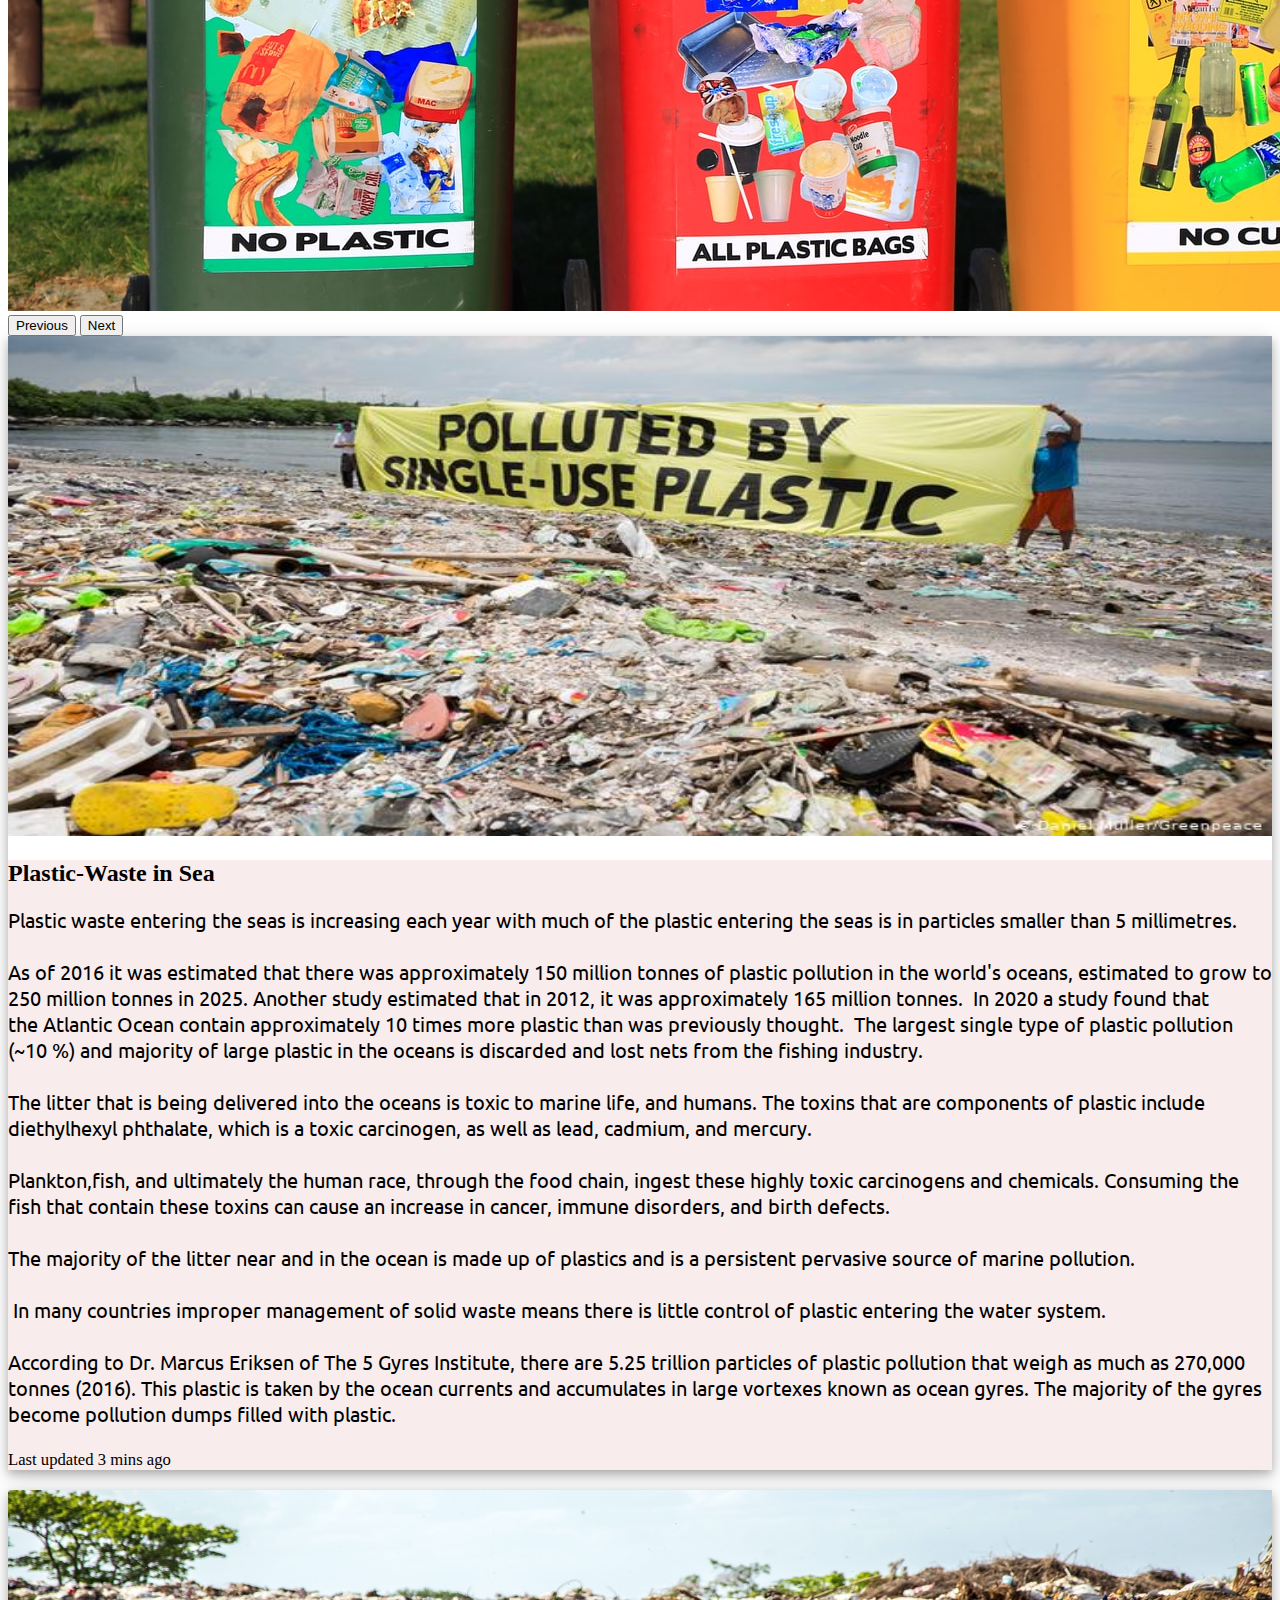
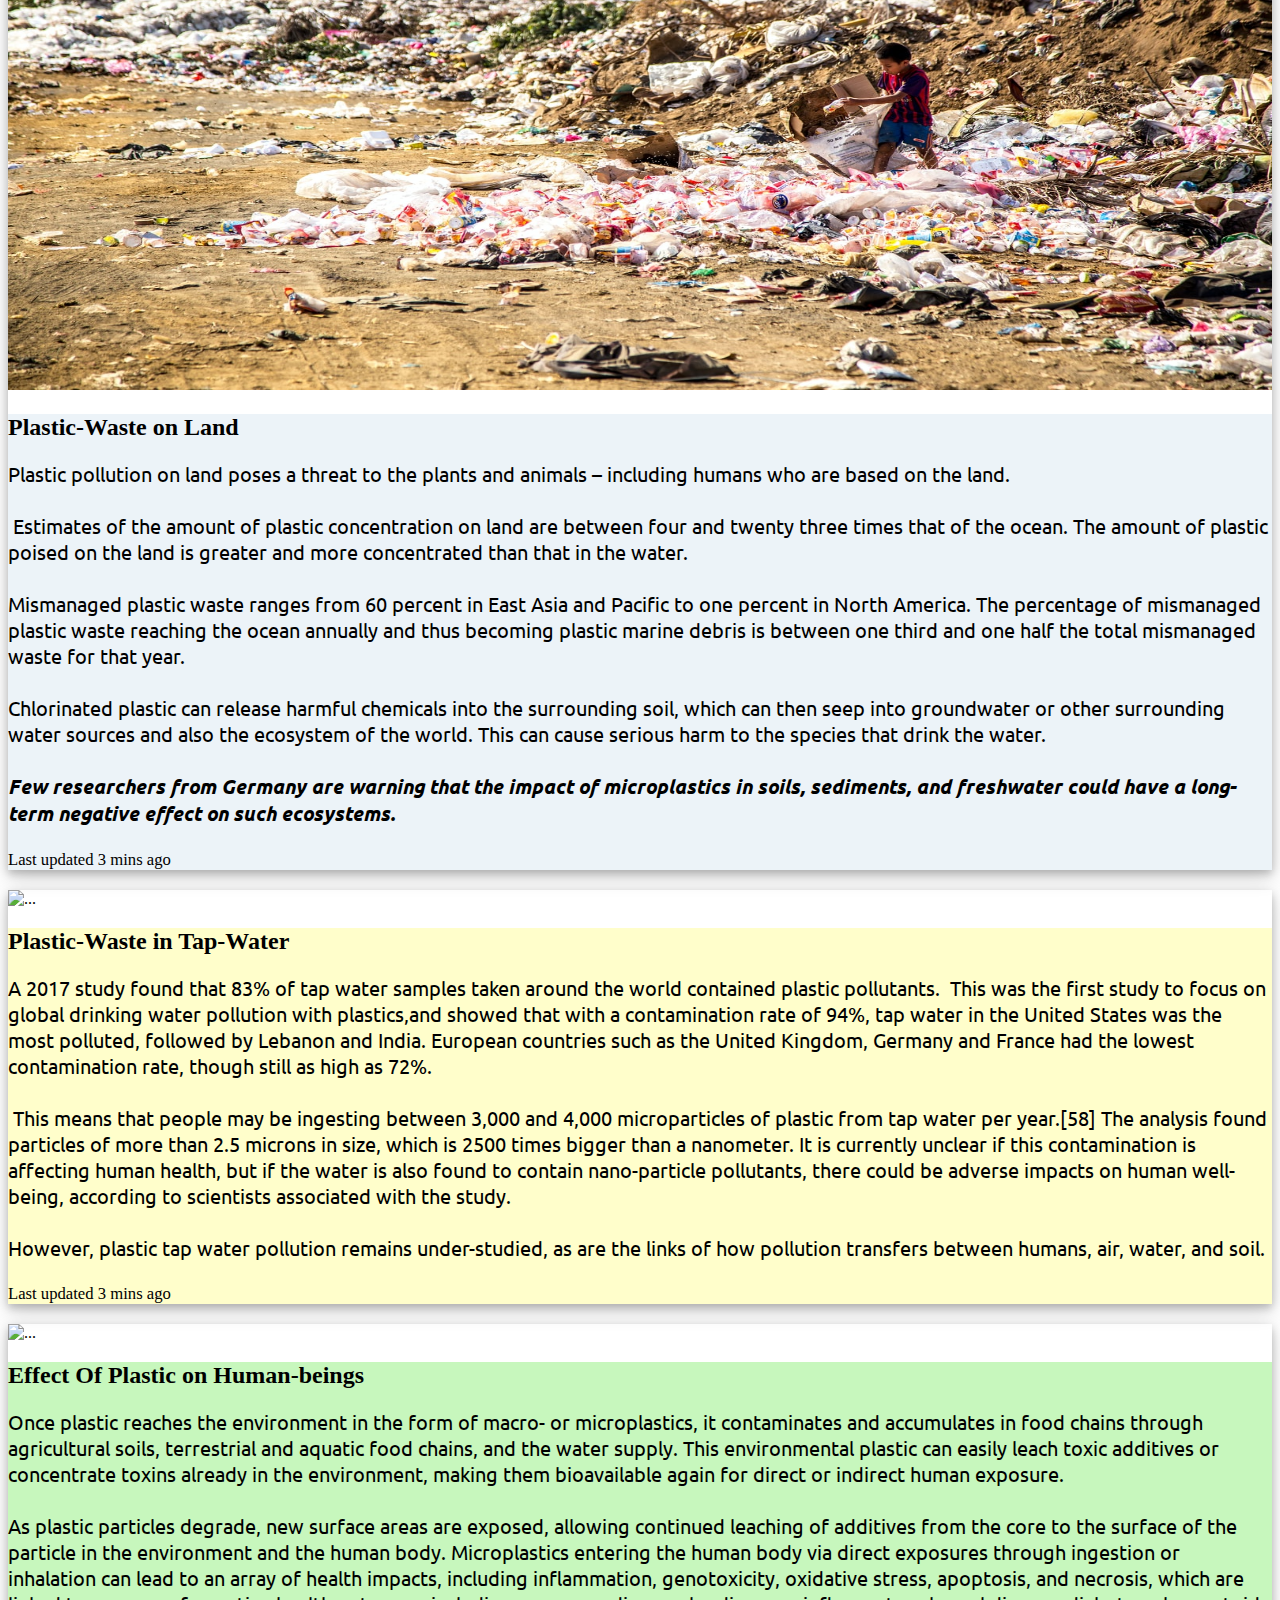
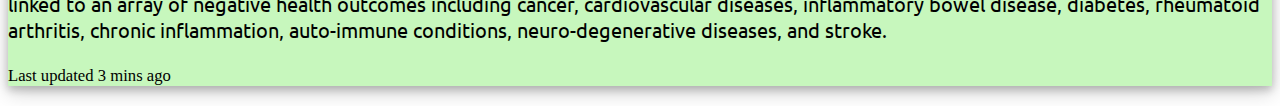
==== commit 935adc06: "initialcommit5" ====
--- a/index.html
+++ b/index.html
@@ -26,7 +26,7 @@
   </head>
   <body>
     <nav
-      class="navbar navbar-expand-lg navbar-light fixed-top"
+      class="navbar navbar-expand-lg navbar-light "
       style="
         background-image: linear-gradient(
           to right,
@@ -67,10 +67,30 @@
             <li class="nav-item">
               <a class="nav-link active" aria-current="page" href="#">Home</a>
             </li>
-            <li class="nav-item">
-              <a class="nav-link" href="final organisation page (1).html">Organizations</a>
-            </li>
             
+            <li class="nav-item dropdown">
+              <a
+                class="nav-link dropdown-toggle"
+                href="#"
+                id="navbarDropdownMenuLink"
+                role="button"
+                data-bs-toggle="dropdown"
+                aria-expanded="false"
+              >
+                Organizations
+              </a>
+              <ul
+                class="dropdown-menu"
+                aria-labelledby="navbarDropdownMenuLink"
+              >
+                <li><a class="dropdown-item" href="Saahas Zero Waste.html" target="blank">Sahas Zero Waste</a></li>
+                <li><a class="dropdown-item" href="SKRAP.html" target="blank">Skrap</a></li>
+                <li>
+                  <a class="dropdown-item" href="Paperman.html" target="blank">Paperman</a>
+                </li>
+                <li><a class="dropdown-item" href="Plastics for Change.html" target="blank">Plastics for Change</a></li>
+                
+              </ul>
             <li class="nav-item dropdown">
               <a
                 class="nav-link dropdown-toggle"
